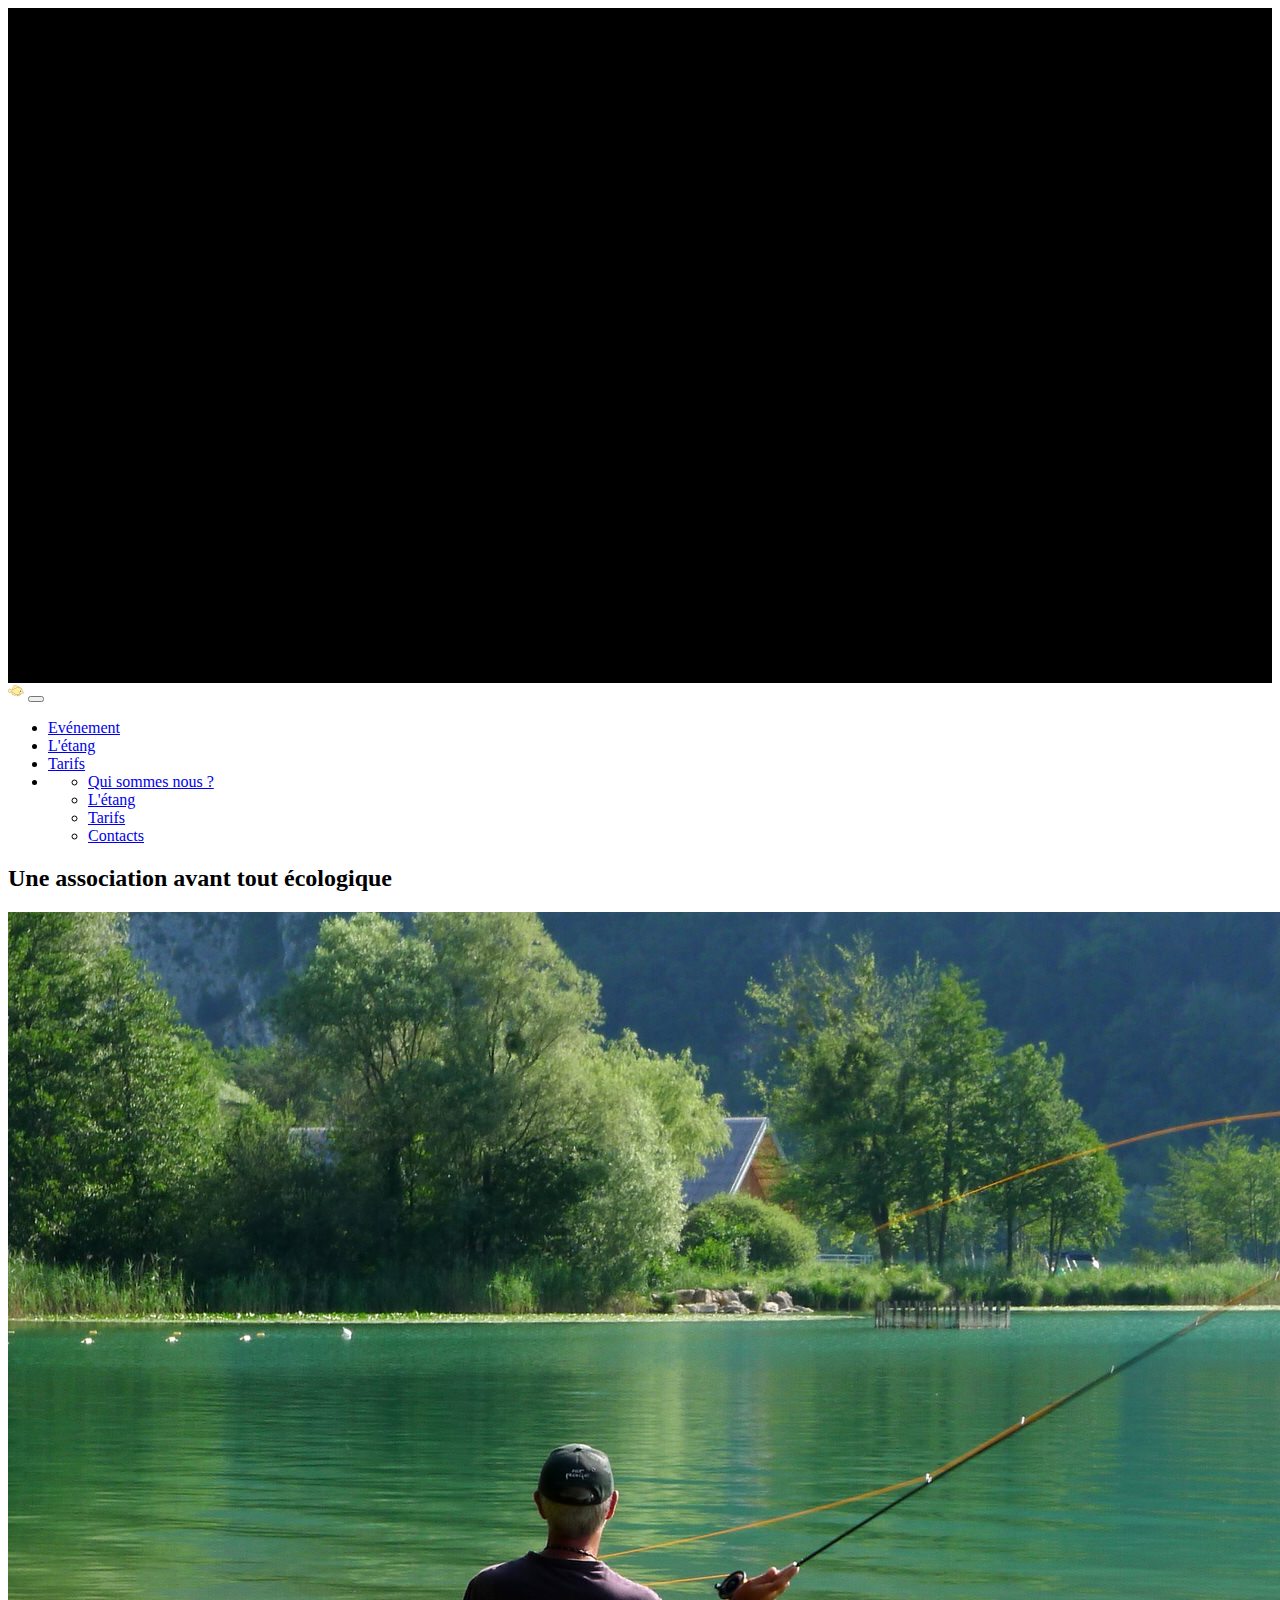
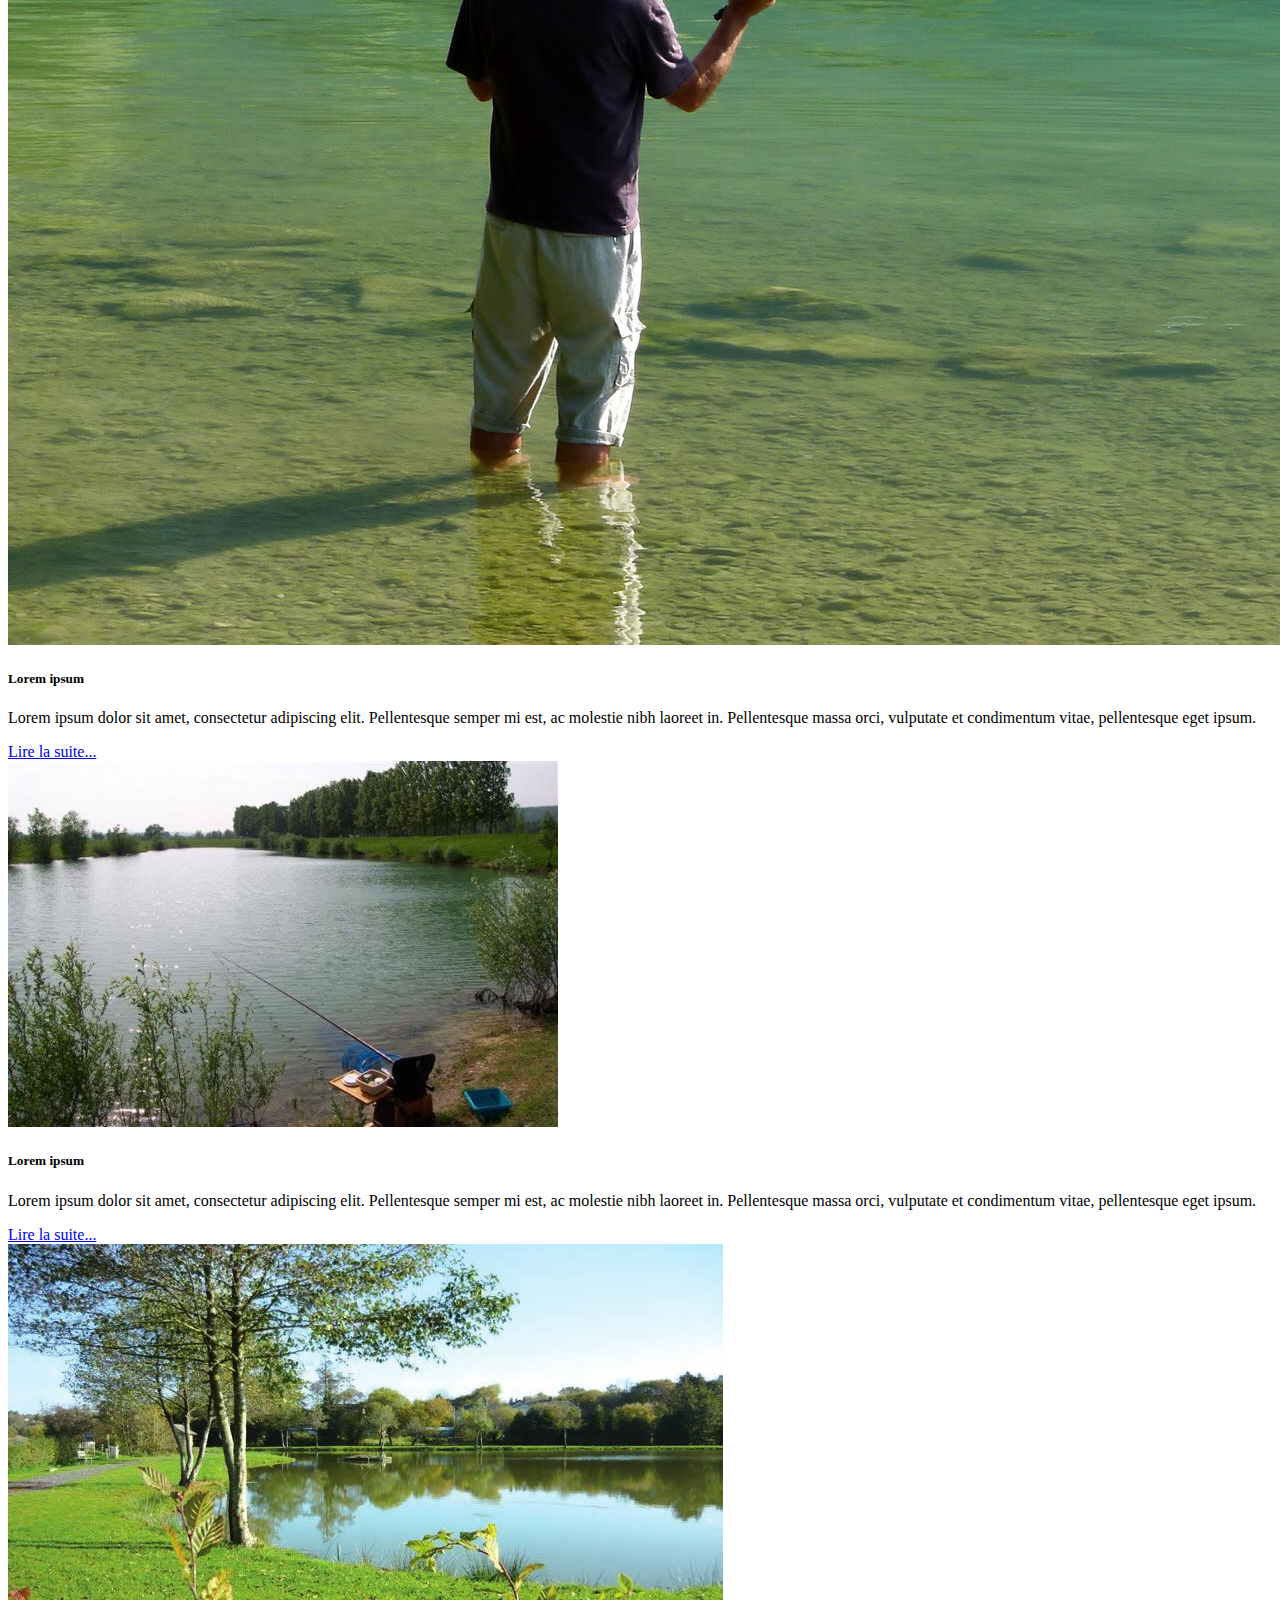
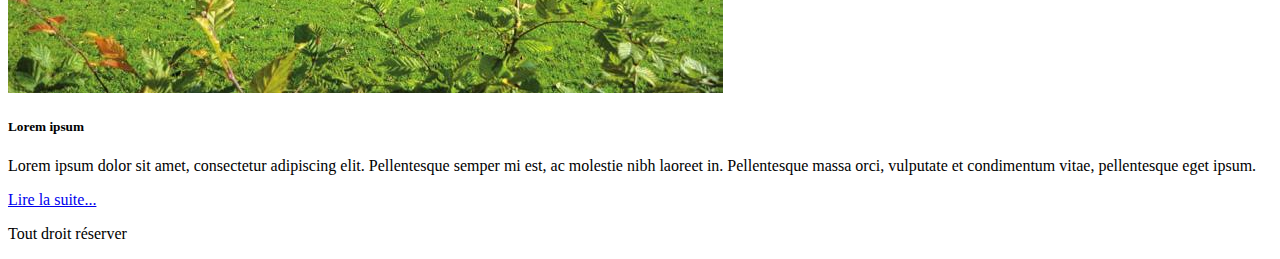
==== index.html @ 26dea0a4 "first commit" ====
<!DOCTYPE html>
<html lang="fr">
<head>
  <meta charset="UTF-8">
  <meta http-equiv="X-UA-Compatible" content="IE=edge">
  <meta name="viewport" content="width=device-width, initial-scale=1.0">
  <link rel="stylesheet" href="style.css">
 <link href="https://cdn.jsdelivr.net/npm/bootstrap@5.1.0/dist/css/bootstrap.min.css" rel="stylesheet" integrity="sha384-KyZXEAg3QhqLMpG8r+8fhAXLRk2vvoC2f3B09zVXn8CA5QIVfZOJ3BCsw2P0p/We" crossorigin="anonymous">
  <title>Mordu de pêche</title>
</head>
<body>
  <header>
    <div class="overlay"></div>

   <!-- create the background video on the header -->
     <video playsinline="playsinline" autoplay="autoplay" muted="muted" loop="loop">
       <source src="img/Le lac d'Annecy l'un des plus beaux lacs de France regardez.mp4" type="video/mp4">
   </video>
 
   <div class="container h-100">
     <div class="d-flex h-100 text-center align-items-center">
       <div class="w-100 text-white">
         <h1 class="display-3">Mordu de pêche</h1>
         <p class="lead mb-0">Association de pêcheur</p>
       </div>
     </div>
   </div>
  </header>
 
<nav class="navbar navbar-expand-md navbar-dark bg-dark">
  <div class="container-fluid">
    <a class="navbar-brand" href="#"><img src="img/icons8-poisson-16.png" alt=""></a>
    <button class="navbar-toggler" type="button" data-bs-toggle="collapse" data-bs-target="#navbarNavDropdown" aria-controls="navbarNavDropdown" aria-expanded="false" aria-label="Toggle navigation">
      <span class="navbar-toggler-icon"></span>
    </button>
    <div class="collapse navbar-collapse" id="navbarNavDropdown">
      <ul class="navbar-nav">
        <li class="nav-item">
          <a class="nav-link active" aria-current="page" href="Les_evenements.html"> Evénement </a>
        </li>
        <li class="nav-item">
          <a class="nav-link active" href="#">L'étang</a>
        </li>
        <li class="nav-item">
          <a class="nav-link active" href="#">Tarifs</a>
        </li>
        <li class="nav-item dropdown">
          <ul class="dropdown-menu" aria-labelledby="navbarDropdownMenuLink">
            <li><a class="dropdown-item" href="#">Qui sommes nous ?</a></li>
            <li><a class="dropdown-item" href="#">L'étang</a></li>
            <li><a class="dropdown-item" href="#">Tarifs</a></li>
            <li><a class="dropdown-item" href="#">Contacts</a></li>
          </ul>
        </li>
      </ul>
    </div>
  </div>
</nav>

  <main>
    <section>
      <h2>Une association avant tout écologique</h2>
      <div class="row row-cols-1 row-cols-sm-2">
          <article class="col p-2">
              <div class="card">
                  <img src="img/peche4.jpg" class="card-img-top rounded-md" alt="">
                  <div class="card-body">
                      <h5 class="card-title">Lorem ipsum</h5>
                      <p class="card-text">
                          Lorem ipsum dolor sit amet, consectetur adipiscing elit.
                          Pellentesque semper mi est, ac molestie nibh laoreet in.
                          Pellentesque massa orci, vulputate et condimentum vitae, pellentesque eget ipsum.
                      </p>
                      <a href="#" class="btn btn-secondary">Lire la suite...</a>
                  </div>
              </div>
          </article>
          <article class="col p-2">
              <div class="card">
                  <img src="img/peche etang.jpg" class="card-img-top rounded-md" alt="">
                  <div class="card-body">
                      <h5 class="card-title">Lorem ipsum</h5>
                      <p class="card-text">
                          Lorem ipsum dolor sit amet, consectetur adipiscing elit.
                          Pellentesque semper mi est, ac molestie nibh laoreet in.
                          Pellentesque massa orci, vulputate et condimentum vitae, pellentesque eget ipsum.
                      </p>
                      <a href="#" class="btn btn-secondary">Lire la suite...</a>
                  </div>
              </div>
          </article>
          <article class="col p-2">
              <div class="card">
                  <img src="img/peche3.jpg" class="card-img-top rounded-md" alt="">
                  <div class="card-body">
                      <h5 class="card-title">Lorem ipsum</h5>
                      <p class="card-text">
                          Lorem ipsum dolor sit amet, consectetur adipiscing elit.
                          Pellentesque semper mi est, ac molestie nibh laoreet in.
                          Pellentesque massa orci, vulputate et condimentum vitae, pellentesque eget ipsum.
                      </p>
                      <a href="#" class="btn btn-secondary">Lire la suite...</a>
                  </div>
              </div>
          </article>
      </div>
  </section>
  </main>
  <footer>
 

    <p>Tout droit réserver</p>
  </footer>
      
  
</body>
<script src="https://ajax.googleapis.com/ajax/libs/jquery/3.1.1/jquery.min.js"></script>
<script src="js/scripts.js"></script>
<!-- JavaScript Bundle with Popper -->
<script src="https://cdn.jsdelivr.net/npm/bootstrap@5.1.0/dist/js/bootstrap.bundle.min.js" integrity="sha384-U1DAWAznBHeqEIlVSCgzq+c9gqGAJn5c/t99JyeKa9xxaYpSvHU5awsuZVVFIhvj" crossorigin="anonymous"></script>

</html>
---- style.css ----
body{
  font-family : 'Roboto', sans-serif ;
}

h1, p, h2, a, h5{
  font-family : 'MonteCarlo', cursif ;
}


header {
  position: relative;
  background-color: black;
  height: 75vh;
  min-height: 25rem;
  width: 100%;
  overflow: hidden;
}

header video {
  position: absolute;
  top: 50%;
  left: 50%;
  min-width: 100%;
  min-height: 100%;
  width: auto;
  height: auto;
  z-index: 0;
  -ms-transform: translateX(-50%) translateY(-50%);
  -moz-transform: translateX(-50%) translateY(-50%);
  -webkit-transform: translateX(-50%) translateY(-50%);
  transform: translateX(-50%) translateY(-50%);
}

header .container {
  position: relative;
  z-index: 2;
}

header .overlay {
  position: absolute;
  top: 0;
  left: 0;
  height: 100%;
  width: 100%;
  background-color: black;
  opacity: 0.5;
  z-index: 1;
}
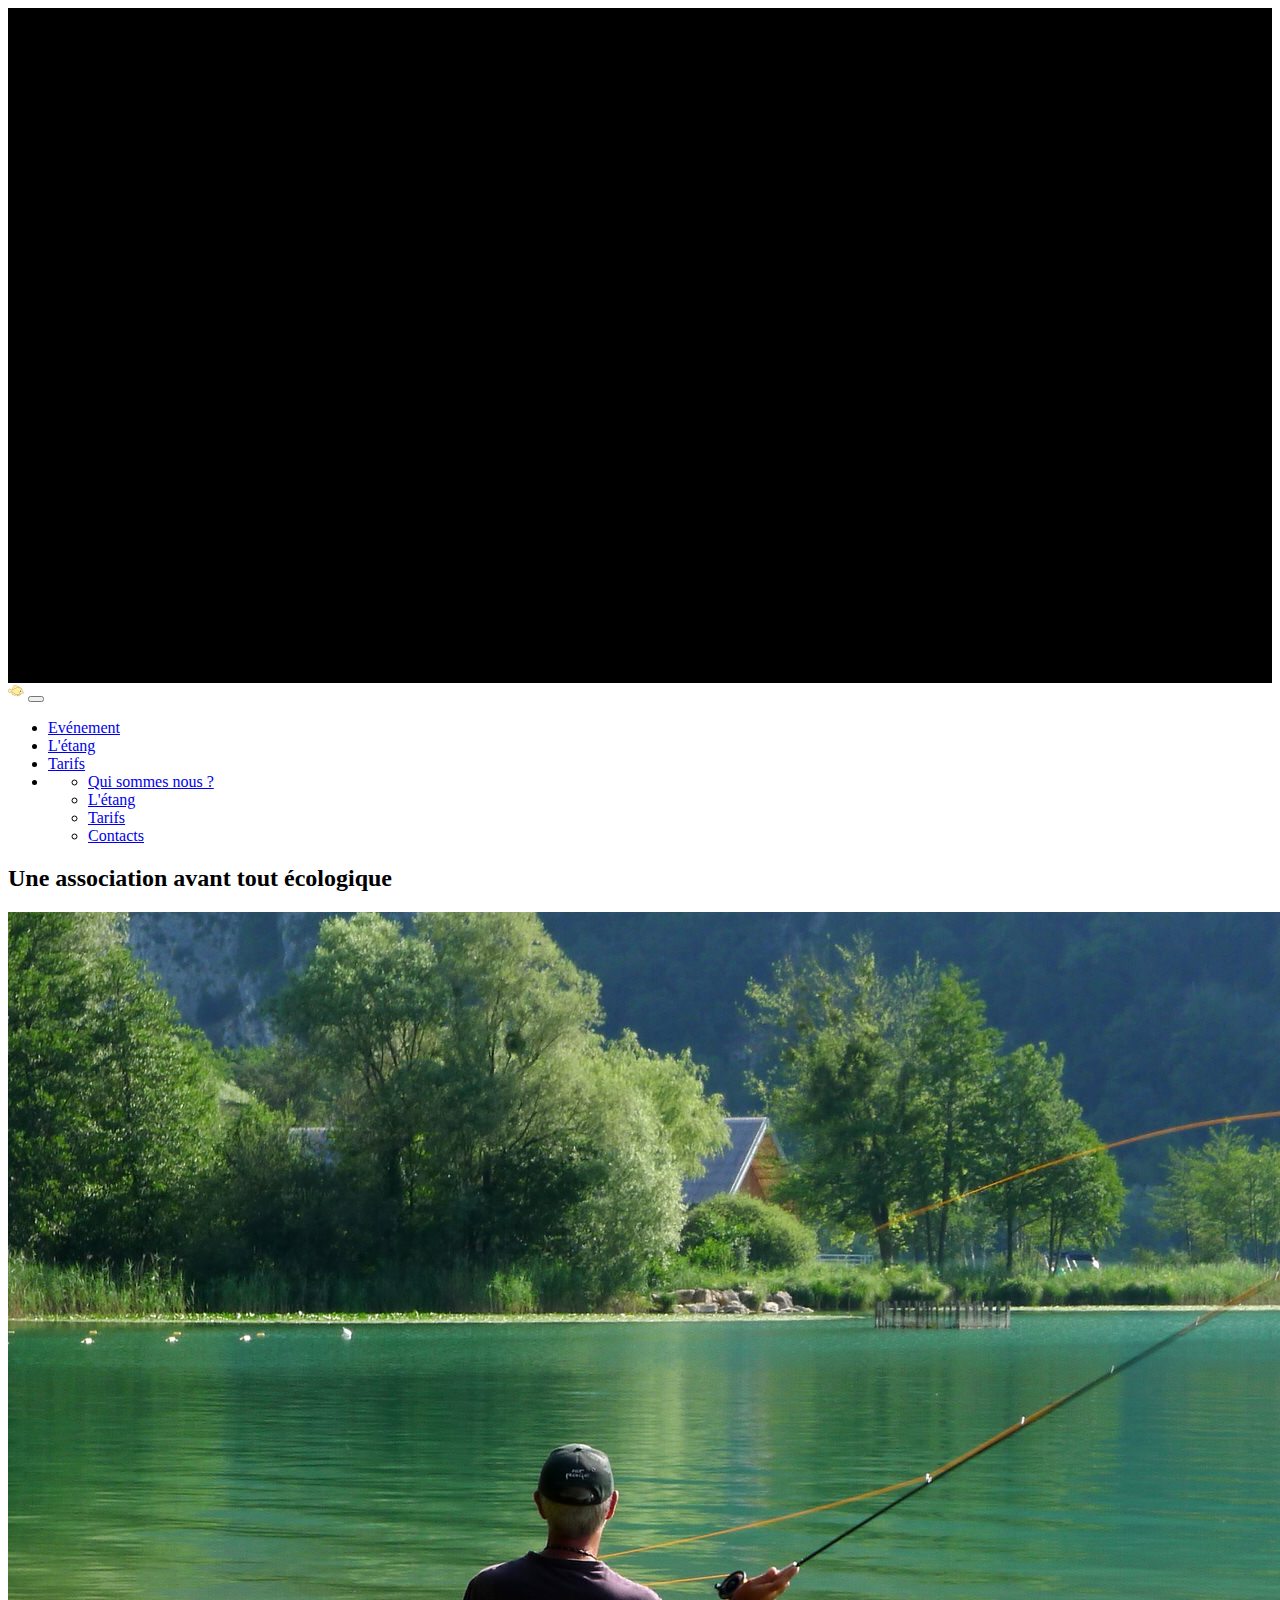
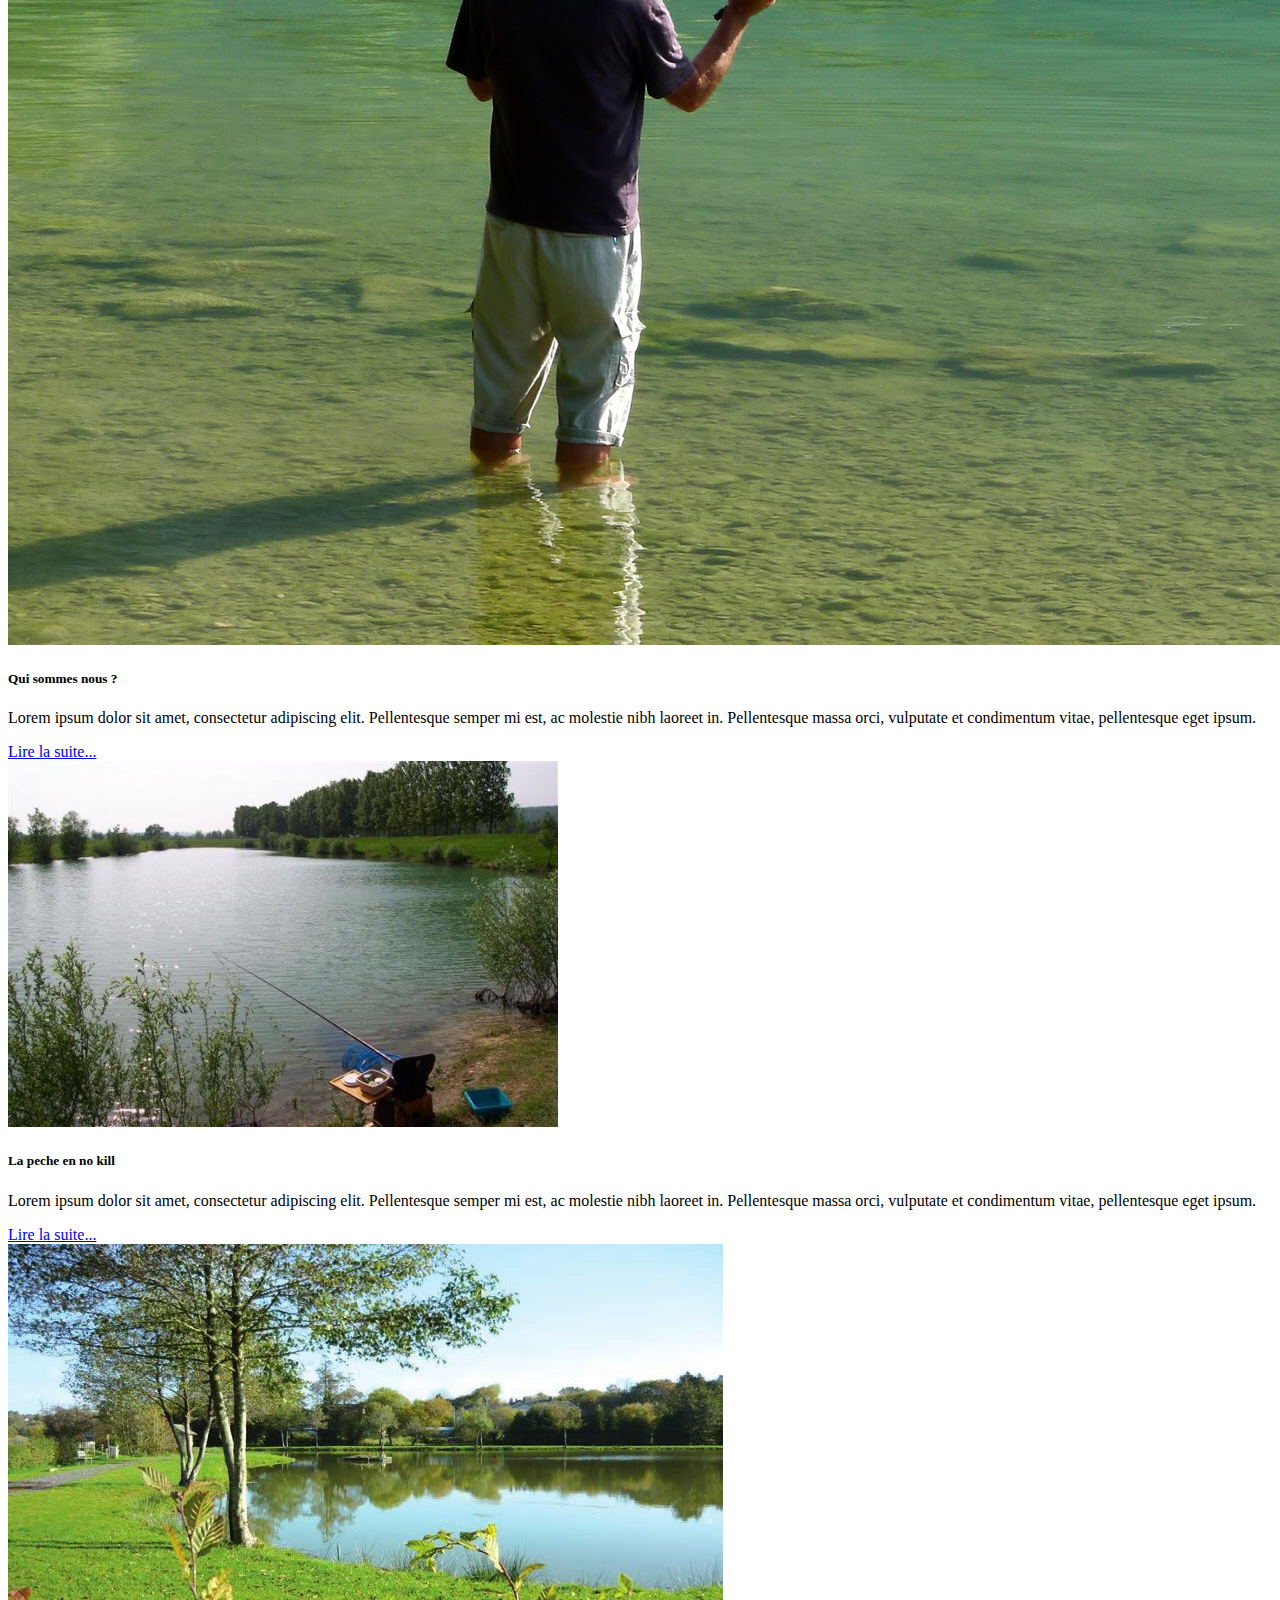
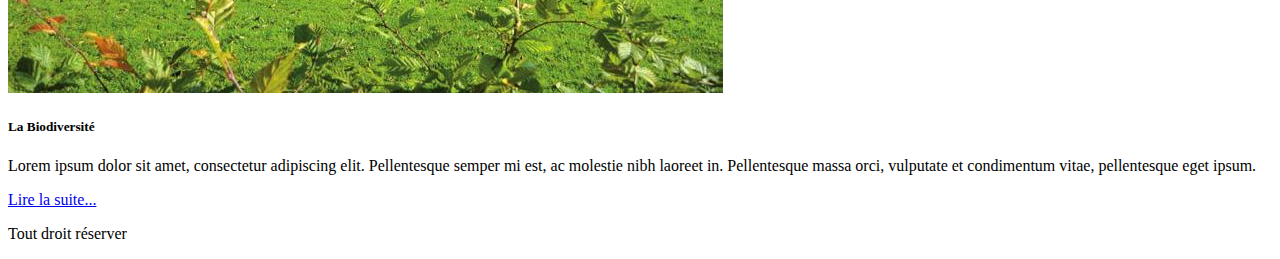
==== commit 87d0c0a3: "change html" ====
--- a/index.html
+++ b/index.html
@@ -65,7 +65,7 @@
               <div class="card">
                   <img src="img/peche4.jpg" class="card-img-top rounded-md" alt="">
                   <div class="card-body">
-                      <h5 class="card-title">Lorem ipsum</h5>
+                      <h5 class="card-title">Qui sommes nous ?</h5>
                       <p class="card-text">
                           Lorem ipsum dolor sit amet, consectetur adipiscing elit.
                           Pellentesque semper mi est, ac molestie nibh laoreet in.
@@ -79,8 +79,8 @@
               <div class="card">
                   <img src="img/peche etang.jpg" class="card-img-top rounded-md" alt="">
                   <div class="card-body">
-                      <h5 class="card-title">Lorem ipsum</h5>
-                      <p class="card-text">
+                    <h5 class="card-title">La peche en no kill</h5>
+                    <p class="card-text">
                           Lorem ipsum dolor sit amet, consectetur adipiscing elit.
                           Pellentesque semper mi est, ac molestie nibh laoreet in.
                           Pellentesque massa orci, vulputate et condimentum vitae, pellentesque eget ipsum.
@@ -93,7 +93,7 @@
               <div class="card">
                   <img src="img/peche3.jpg" class="card-img-top rounded-md" alt="">
                   <div class="card-body">
-                      <h5 class="card-title">Lorem ipsum</h5>
+                      <h5 class="card-title">La Biodiversité</h5>
                       <p class="card-text">
                           Lorem ipsum dolor sit amet, consectetur adipiscing elit.
                           Pellentesque semper mi est, ac molestie nibh laoreet in.
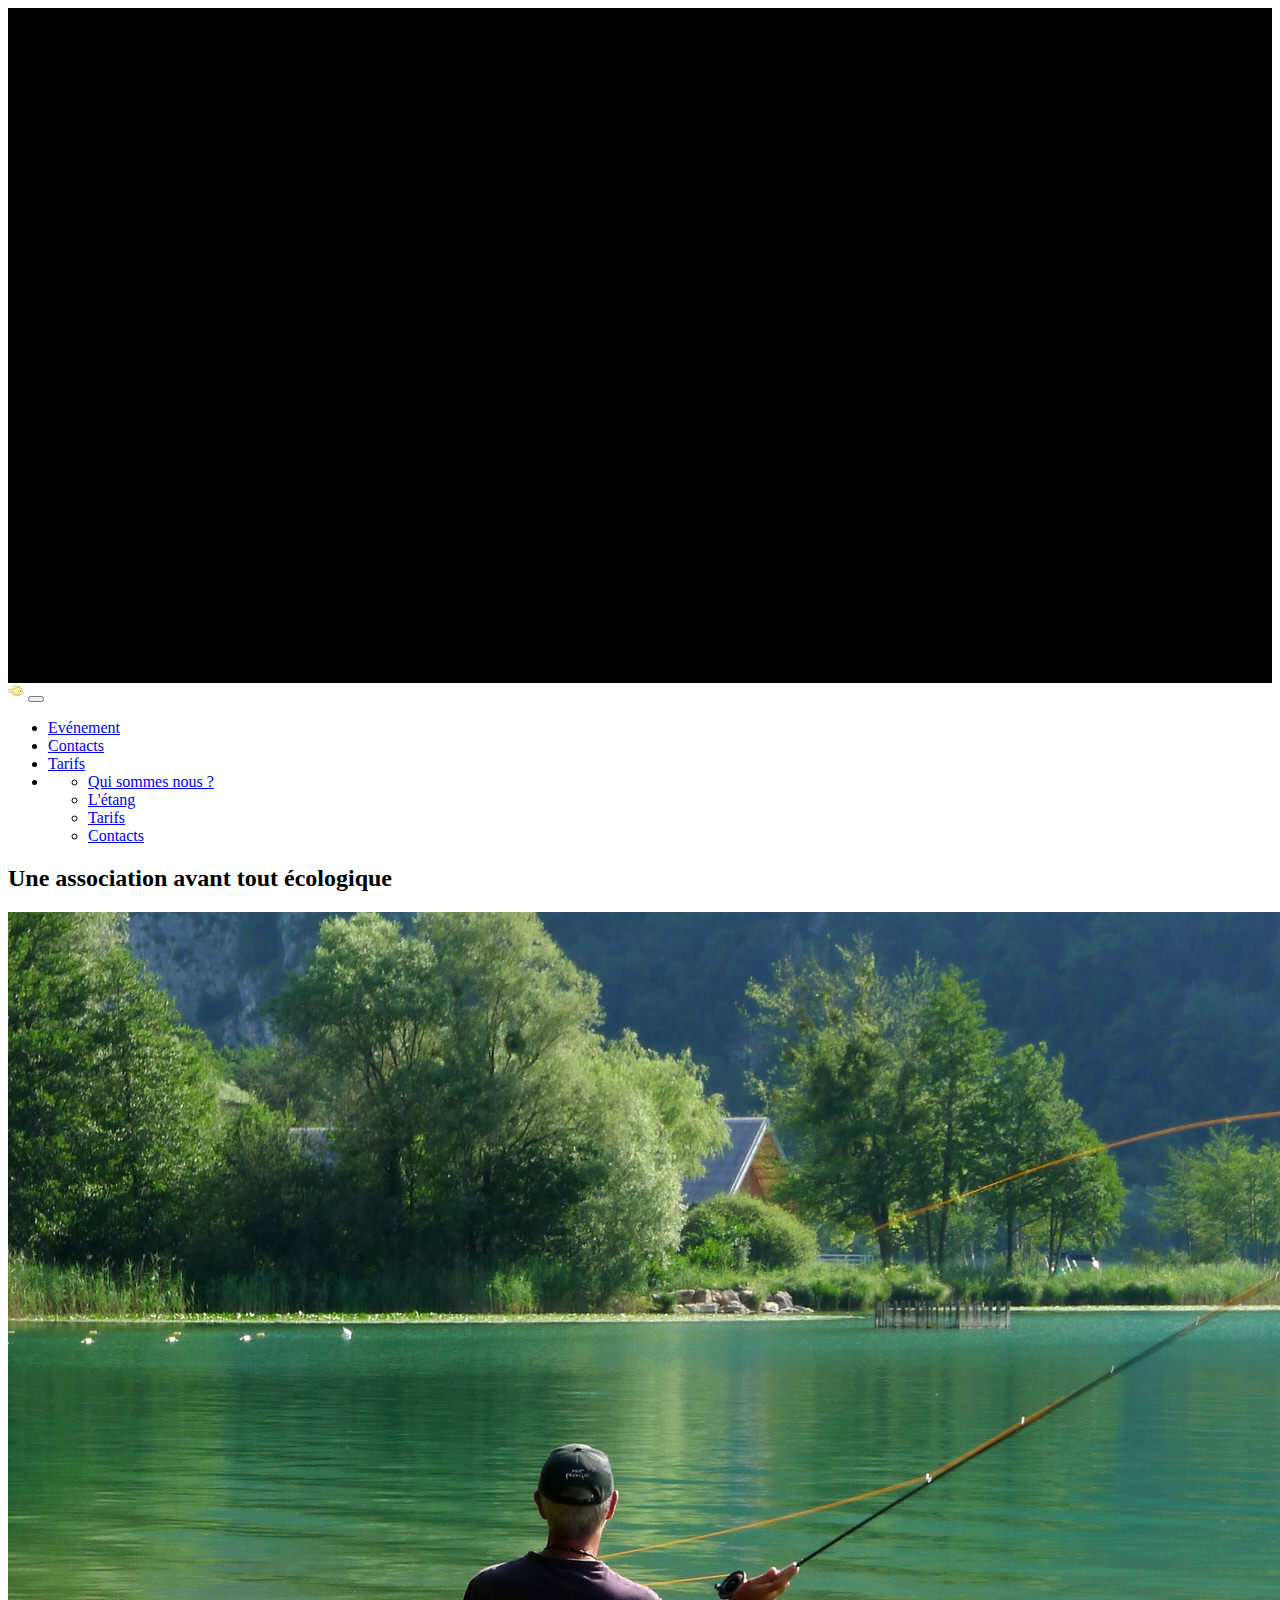
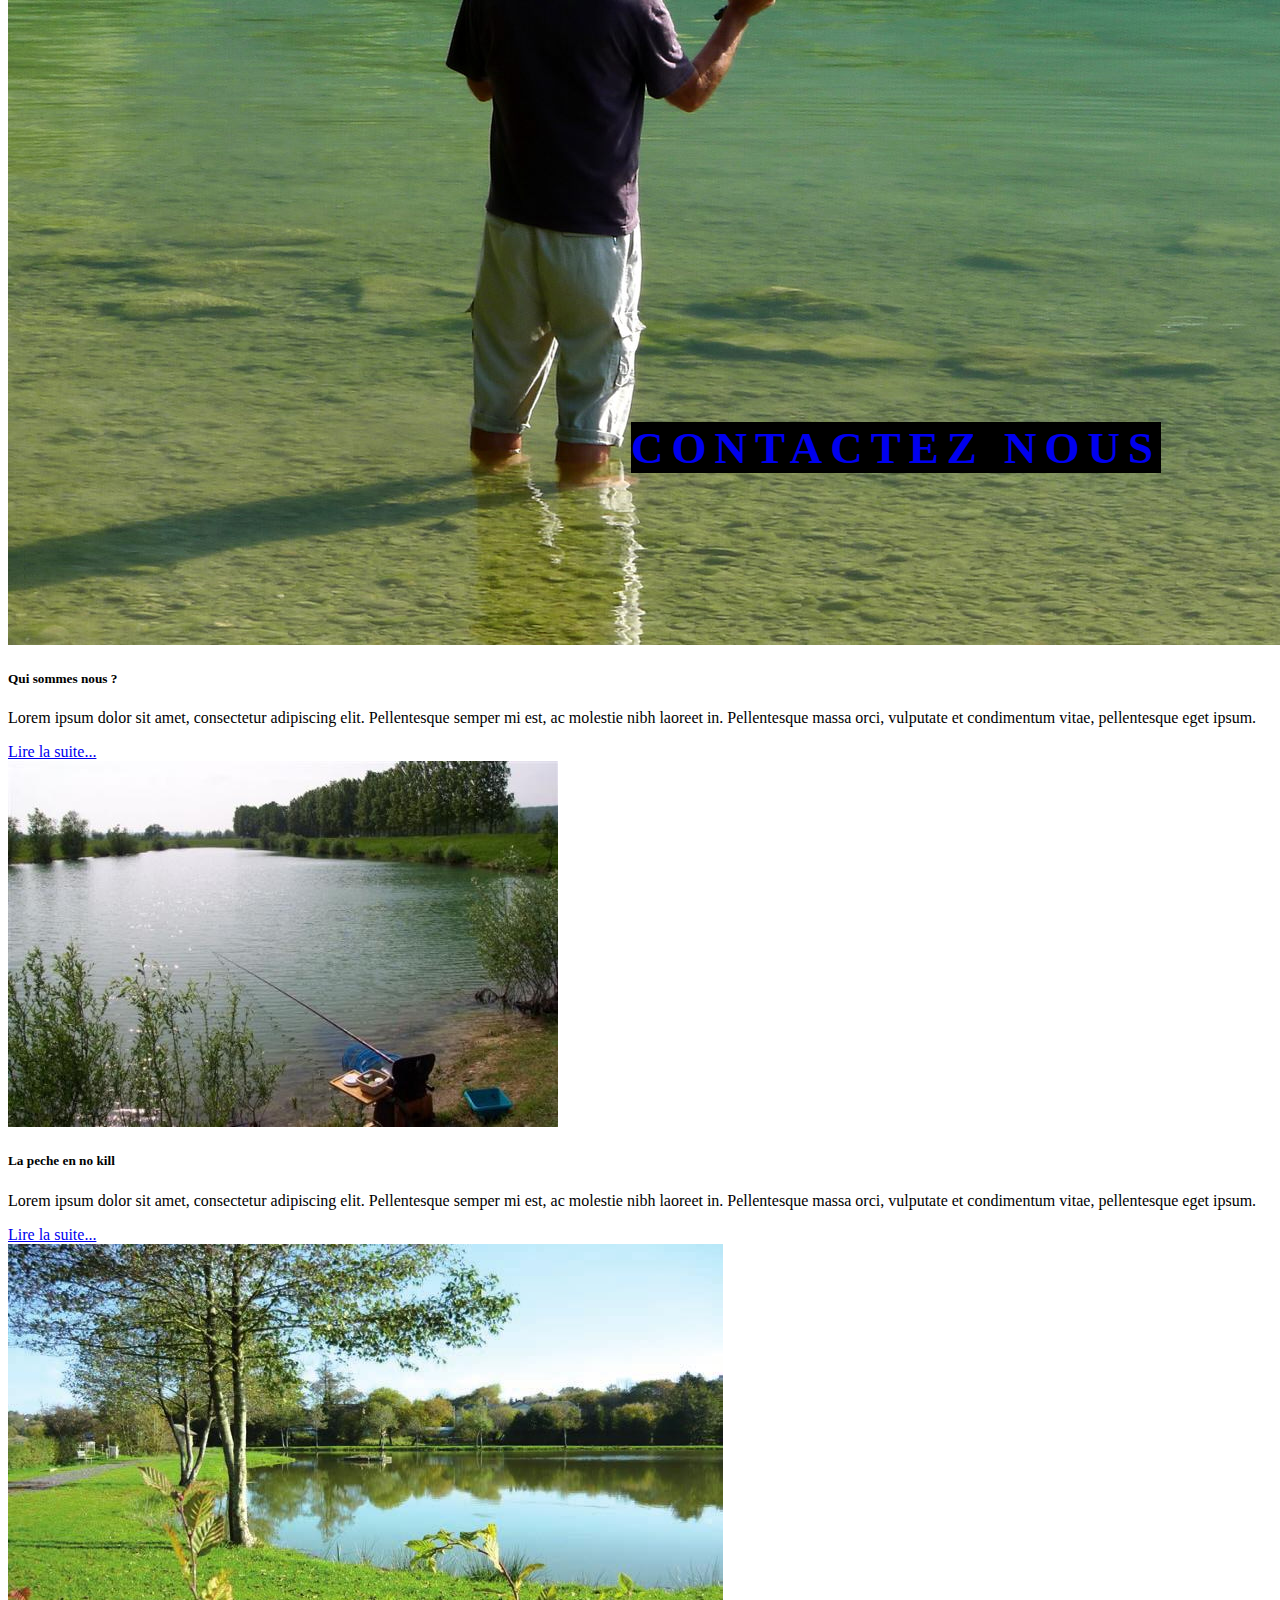
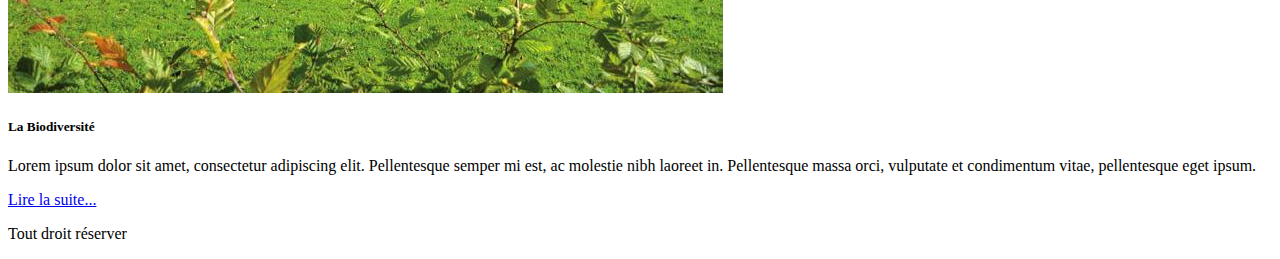
==== commit a5552eb8: "add modified files+ new files" ====
--- a/index.html
+++ b/index.html
@@ -39,7 +39,7 @@
           <a class="nav-link active" aria-current="page" href="Les_evenements.html"> Evénement </a>
         </li>
         <li class="nav-item">
-          <a class="nav-link active" href="#">L'étang</a>
+          <a class="nav-link active" href="Contact.html">Contacts</a>
         </li>
         <li class="nav-item">
           <a class="nav-link active" href="#">Tarifs</a>
@@ -104,11 +104,13 @@
               </div>
           </article>
       </div>
+        <div class="container4">
+          <span class="text1"><a href="Contact.html">Contactez Nous</a> </span>
+        </div>
+    
   </section>
   </main>
   <footer>
- 
-
     <p>Tout droit réserver</p>
   </footer>
       
--- a/style.css
+++ b/style.css
@@ -46,5 +46,89 @@
   opacity: 0.5;
   z-index: 1;
 }
+.container4{
+  text-align: center;
+  position: absolute;
+  bottom: -1200px;
+  left: 70%;
+  transform: translate(-50%,-50%);
+  width: 100%;
+}
+.container4 span{
+  text-transform: uppercase;
+  display: inline;
+}
+.text1 {
+  color: white;
+  font-size: 45px;
+  font-weight: 700;
+  letter-spacing: 8px;
+  margin-bottom: 20px;
+  background: black;
+  background-size: 100px;
+  position: relative;
+  animation: text 3s  infinite;
+  
+}
+
+.text1 >a{
+  text-decoration: none;
+}
+
+@keyframes text {
+  0%{
+    color: black;
+    margin-bottom: -40px;
+  }
+  30%{
+    letter-spacing: 20px;
+    margin-bottom: -40px;
+  }
+  85%{
+    letter-spacing: 8px;
+    margin-bottom: -40px;
+  }
+}
 
 
+@media screen and (max-width: 880px ) {
+  .container4 span{
+    Bottom: 300px;
+     right:20%; 
+    
+    display:inline-block ;
+  }
+  .text1{
+    font-size: 20px;
+  
+
+  }
+  .text2{
+    font-size: 20px;
+    
+   
+  }
+  
+}
+
+@media screen and (max-width: 575px ) {
+  .container4 span{
+    Bottom: -500px;
+     right:20%;
+     width:30% 
+    
+    display:inline-block ;
+  }
+  .text1{
+    font-size: 20px;
+  
+
+  }
+  .text2{
+    font-size: 20px;
+    
+   
+  }
+}
+
+
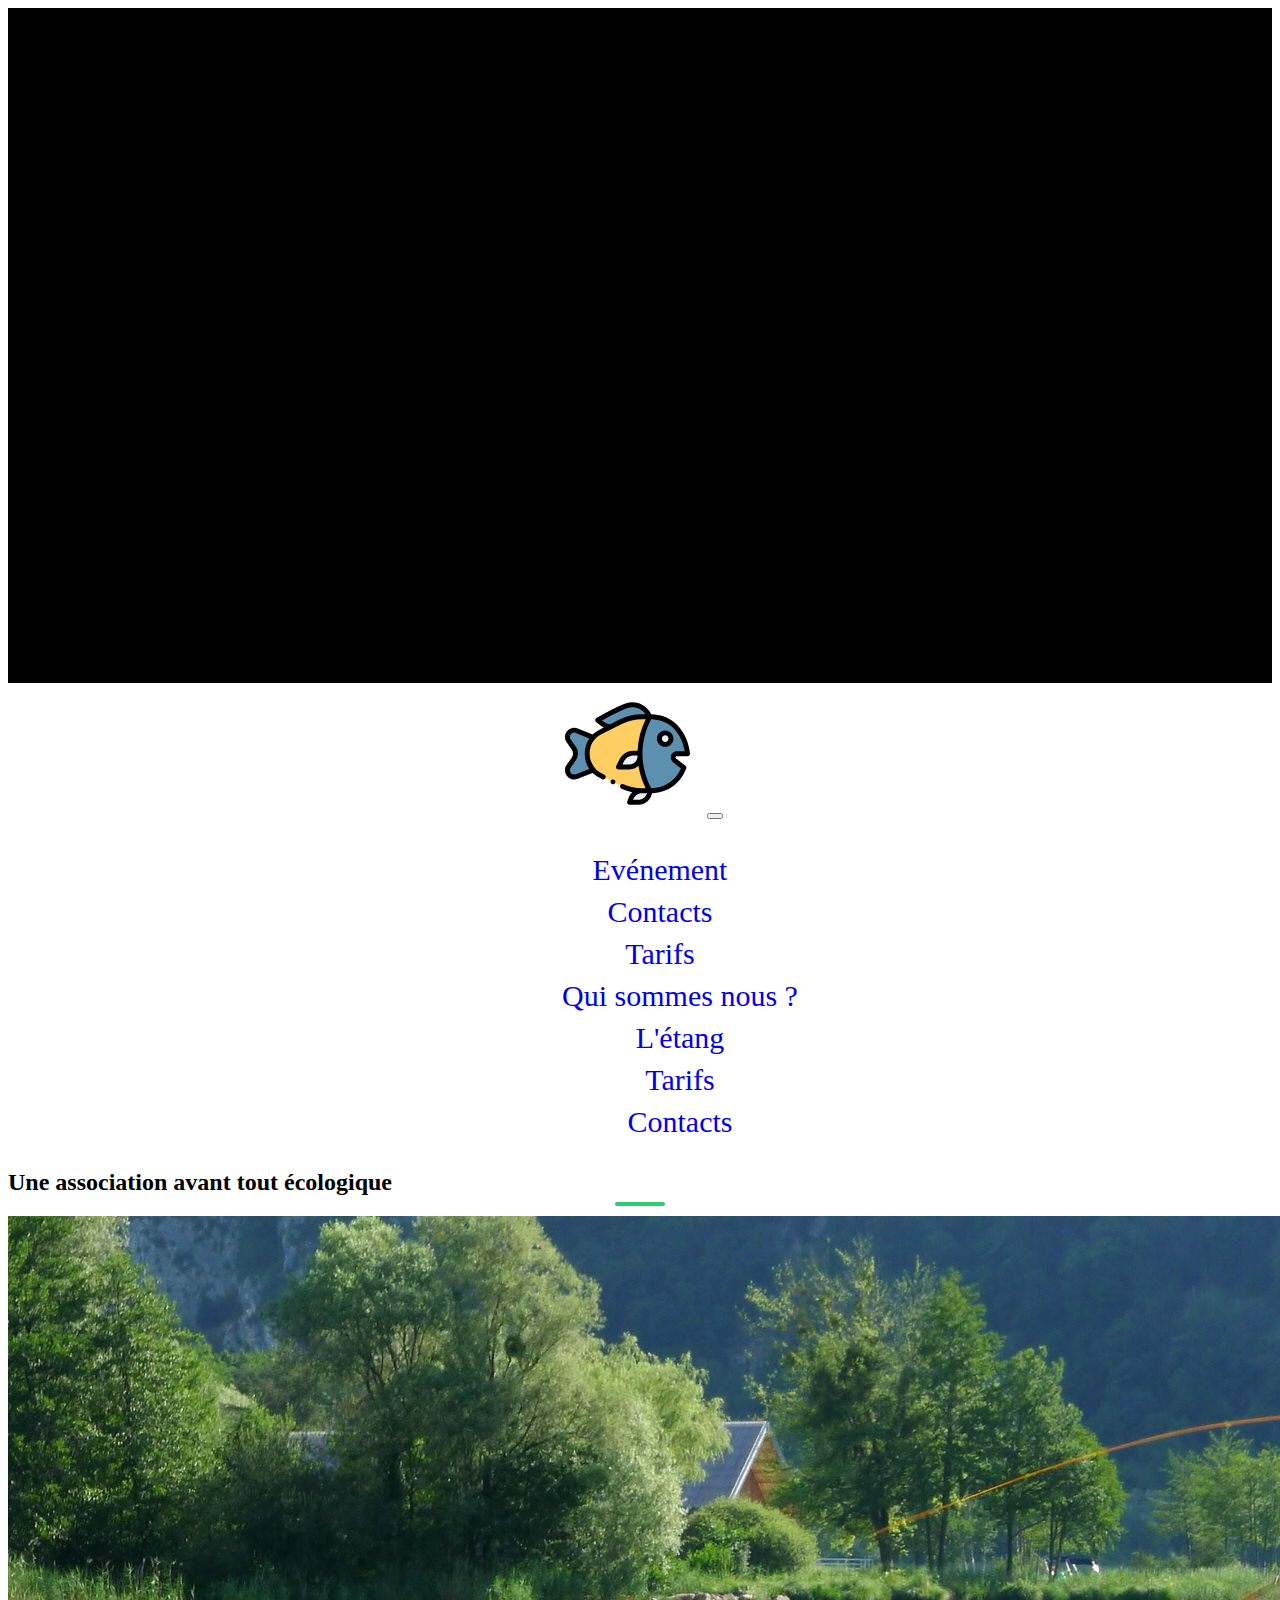
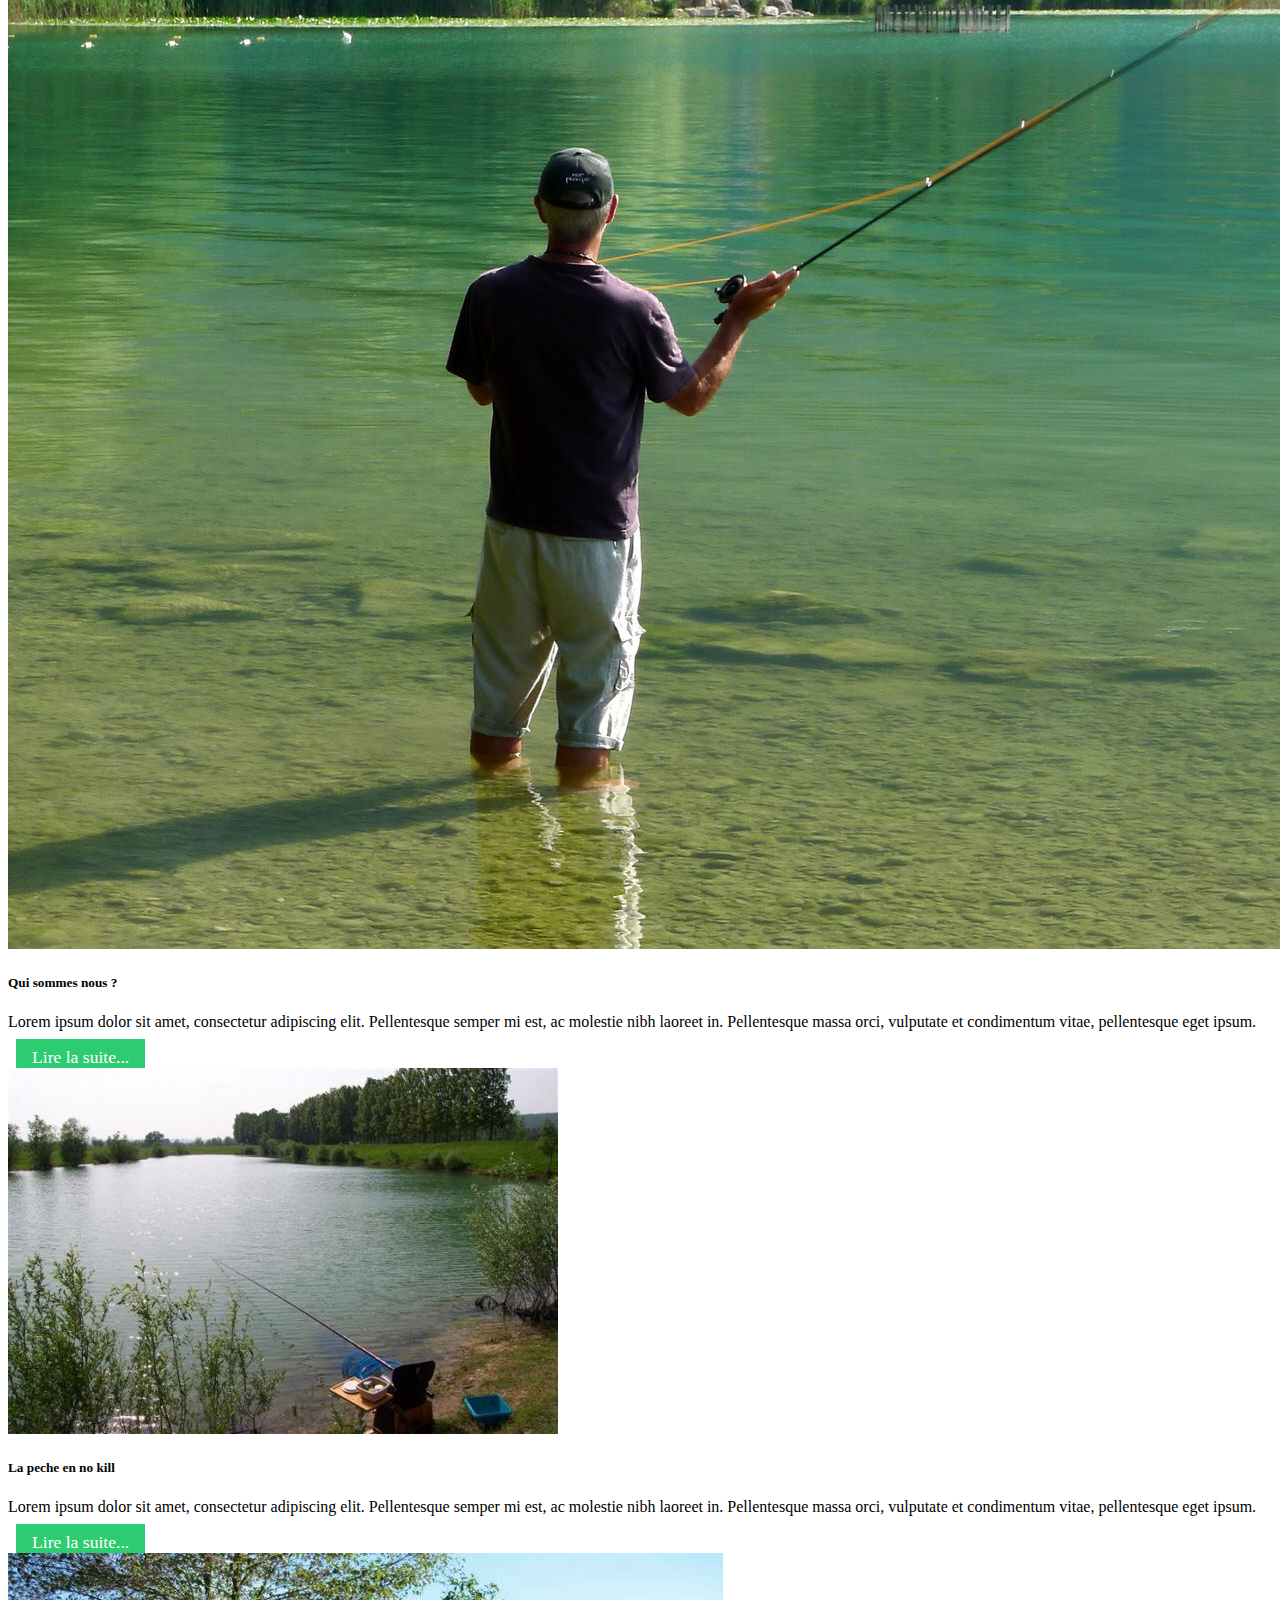
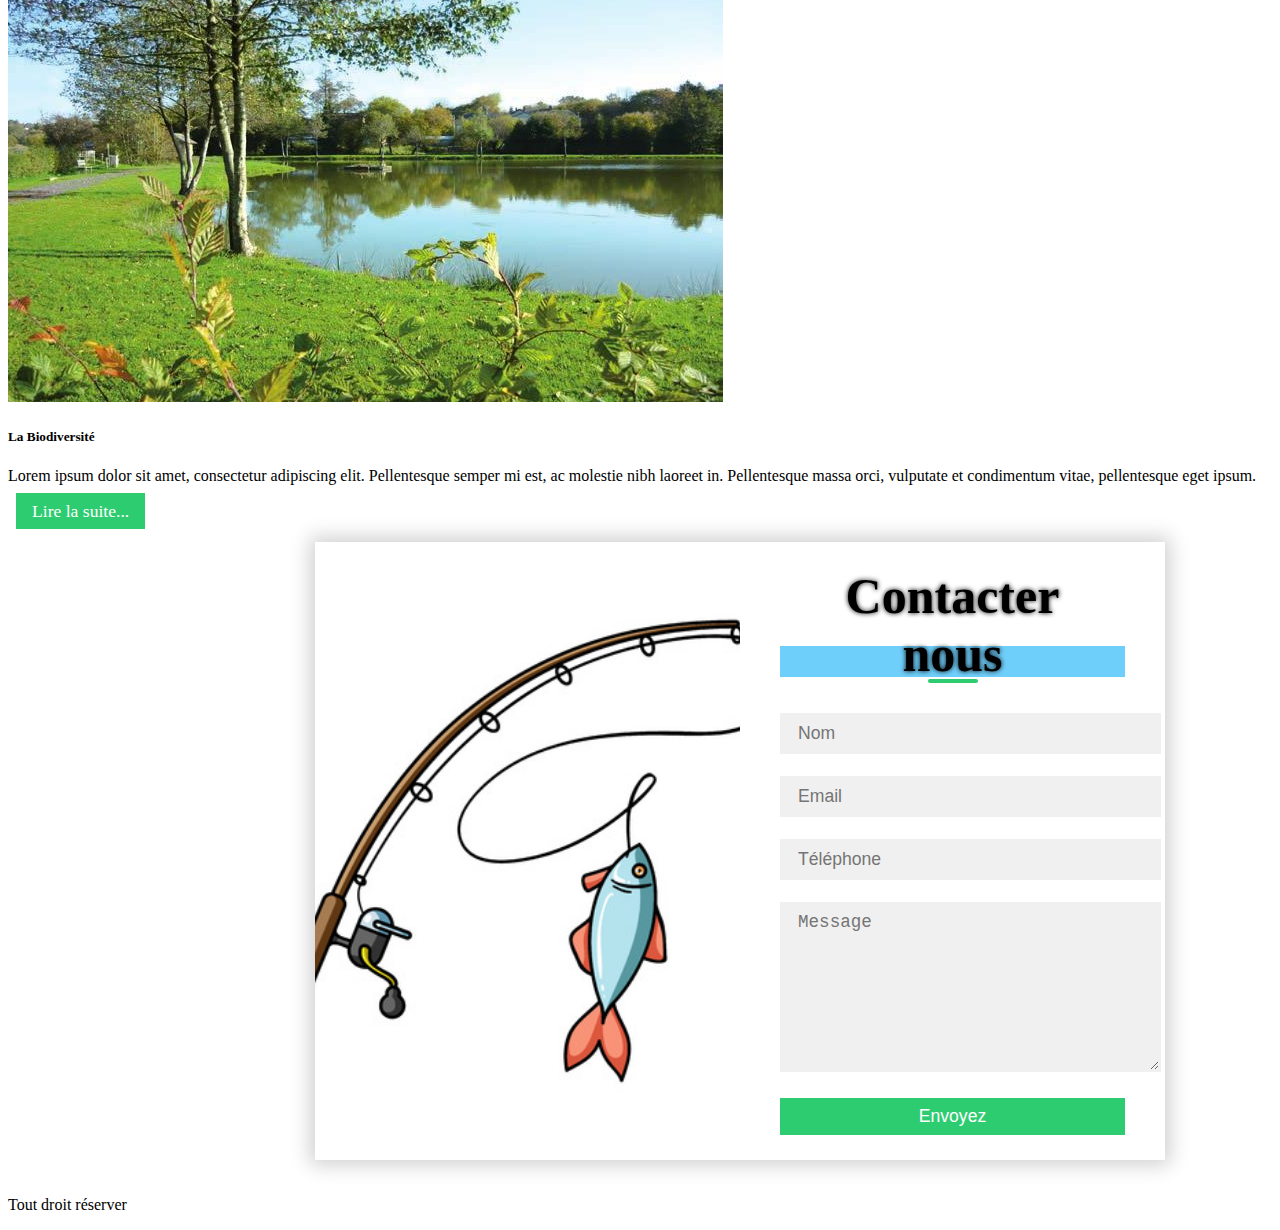
==== commit df47cf09: "deleted contact+ modified index.html" ====
--- a/index.html
+++ b/index.html
@@ -29,7 +29,7 @@
  
 <nav class="navbar navbar-expand-md navbar-dark bg-dark">
   <div class="container-fluid">
-    <a class="navbar-brand" href="#"><img src="img/icons8-poisson-16.png" alt=""></a>
+    <a class="navbar-brand" href="#"><img class="img-fluid" src="img/poisson.svg" style="max-width: 10%;" alt="Fishicon"></a>
     <button class="navbar-toggler" type="button" data-bs-toggle="collapse" data-bs-target="#navbarNavDropdown" aria-controls="navbarNavDropdown" aria-expanded="false" aria-label="Toggle navigation">
       <span class="navbar-toggler-icon"></span>
     </button>
@@ -39,7 +39,7 @@
           <a class="nav-link active" aria-current="page" href="Les_evenements.html"> Evénement </a>
         </li>
         <li class="nav-item">
-          <a class="nav-link active" href="Contact.html">Contacts</a>
+          <a class="nav-link active" href="#">Contacts</a>
         </li>
         <li class="nav-item">
           <a class="nav-link active" href="#">Tarifs</a>
@@ -103,11 +103,19 @@
                   </div>
               </div>
           </article>
-      </div>
-        <div class="container4">
-          <span class="text1"><a href="Contact.html">Contactez Nous</a> </span>
-        </div>
-    
+          <div class="container">
+            <div class="contact-box">
+              <div class="left"></div>
+              <div class="right">
+                <h2 class="title title-1 ">Contacter nous</h2>
+                <input type="text" class="field" placeholder="Nom">
+                <input type="email" class="field" placeholder="Email">
+                <input type="number" class="field" placeholder="Téléphone">
+                <textarea placeholder="Message" class="field"></textarea>
+                <button class="btn">Envoyez</button>
+              </div>
+            </div>
+          </div>
   </section>
   </main>
   <footer>
--- a/style.css
+++ b/style.css
@@ -46,89 +46,159 @@
   opacity: 0.5;
   z-index: 1;
 }
-.container4{
+
+.img-fluid {
+  max-width: 10%;
+  height: auto;
+}
+
+
+
+/* 
+************Contact************* */
+
+h1, nav{
   text-align: center;
-  position: absolute;
-  bottom: -1200px;
-  left: 70%;
-  transform: translate(-50%,-50%);
-  width: 100%;
-}
-.container4 span{
-  text-transform: uppercase;
-  display: inline;
-}
-.text1 {
-  color: white;
-  font-size: 45px;
-  font-weight: 700;
-  letter-spacing: 8px;
-  margin-bottom: 20px;
-  background: black;
-  background-size: 100px;
-  position: relative;
-  animation: text 3s  infinite;
+ font-size: 30px;
+}
+
+nav, li, a{
+  margin: 8px;
+  font-style: italic, black;
+  list-style: none;
+  text-decoration: none;
   
 }
 
-.text1 >a{
-  text-decoration: none;
-}
-
-@keyframes text {
-  0%{
-    color: black;
-    margin-bottom: -40px;
-  }
-  30%{
-    letter-spacing: 20px;
-    margin-bottom: -40px;
-  }
-  85%{
-    letter-spacing: 8px;
-    margin-bottom: -40px;
-  }
-}
-
-
-@media screen and (max-width: 880px ) {
-  .container4 span{
-    Bottom: 300px;
-     right:20%; 
-    
-    display:inline-block ;
-  }
-  .text1{
-    font-size: 20px;
-  
-
-  }
-  .text2{
-    font-size: 20px;
-    
-   
-  }
-  
-}
-
-@media screen and (max-width: 575px ) {
-  .container4 span{
-    Bottom: -500px;
-     right:20%;
-     width:30% 
-    
-    display:inline-block ;
-  }
-  .text1{
-    font-size: 20px;
-  
-
-  }
-  .text2{
-    font-size: 20px;
-    
-   
-  }
-}
-
-
+
+.container{
+	position: relative;
+	width: 100%;
+	height: 100%;
+	display: flex;
+	justify-content: center;
+	align-items: center;
+	padding: 20px 100px;
+}
+
+.container:after{
+	content: '';
+	position: absolute;
+	width: 100%;
+	height: 100%;
+	left: 0;
+	top: 0;
+	background: url("img/bg.jpg") no-repeat center;
+	background-size: cover;
+	filter: blur(50px);
+	z-index: -1;
+}
+
+.title {
+  font-family: "Lobster", cursive;
+  padding: 0 15px;
+  text-shadow: 0 0 5px rgba(0, 0, 0, 1);
+  display: inline-block;
+  margin: 0 auto;
+}
+
+.title-1 {
+  background-image: linear-gradient(
+      to bottom,
+      transparent 0%,
+      transparent 68%,
+      #6fcffb 68%,
+      #6fcffb 95%,
+      transparent 95%
+  );
+  font-size: 50px;
+  margin-bottom: 30px;
+}
+.contact-box{
+	max-width: 850px;
+	display: grid;
+	grid-template-columns: repeat(2, 1fr);
+	justify-content: center;
+	align-items: center;
+	text-align: center;
+	background-color: #fff;
+	box-shadow: 0px 0px 19px 5px rgba(0,0,0,0.19);
+}
+
+.left{
+	background: url("img/pechedessin.jpg") no-repeat center;
+	background-size: cover;
+	height: 100%;
+}
+
+.right{
+	padding: 25px 40px;
+}
+
+h2{
+	position: relative;
+	padding: 0 0 10px;
+	margin-bottom: 10px;
+}
+
+h2:after{
+	content: '';
+    position: absolute;
+    left: 50%;
+    bottom: 0;
+    transform: translateX(-50%);
+    height: 4px;
+    width: 50px;
+    border-radius: 2px;
+    background-color: #2ecc71;
+}
+
+.field{
+	width: 100%;
+	border: 2px solid rgba(0, 0, 0, 0);
+	outline: none;
+	background-color: rgba(230, 230, 230, 0.6);
+	padding: 0.5rem 1rem;
+	font-size: 1.1rem;
+	margin-bottom: 22px;
+	transition: .3s;
+}
+
+.field:hover{
+	background-color: rgba(0, 0, 0, 0.1);
+}
+
+textarea{
+	min-height: 150px;
+}
+
+.btn{
+	width: 100%;
+	padding: 0.5rem 1rem;
+	background-color: #2ecc71;
+	color: #fff;
+	font-size: 1.1rem;
+	border: none;
+	outline: none;
+	cursor: pointer;
+	transition: .3s;
+}
+
+.btn:hover{
+    background-color: #27ae60;
+}
+
+.field:focus{
+    border: 2px solid rgba(30,85,250,0.47);
+    background-color: #fff;
+}
+
+@media screen and (max-width: 900px){
+	.contact-box{
+		grid-template-columns: 1fr;
+	}
+	.left{
+		height: 200px;
+	}
+}
+
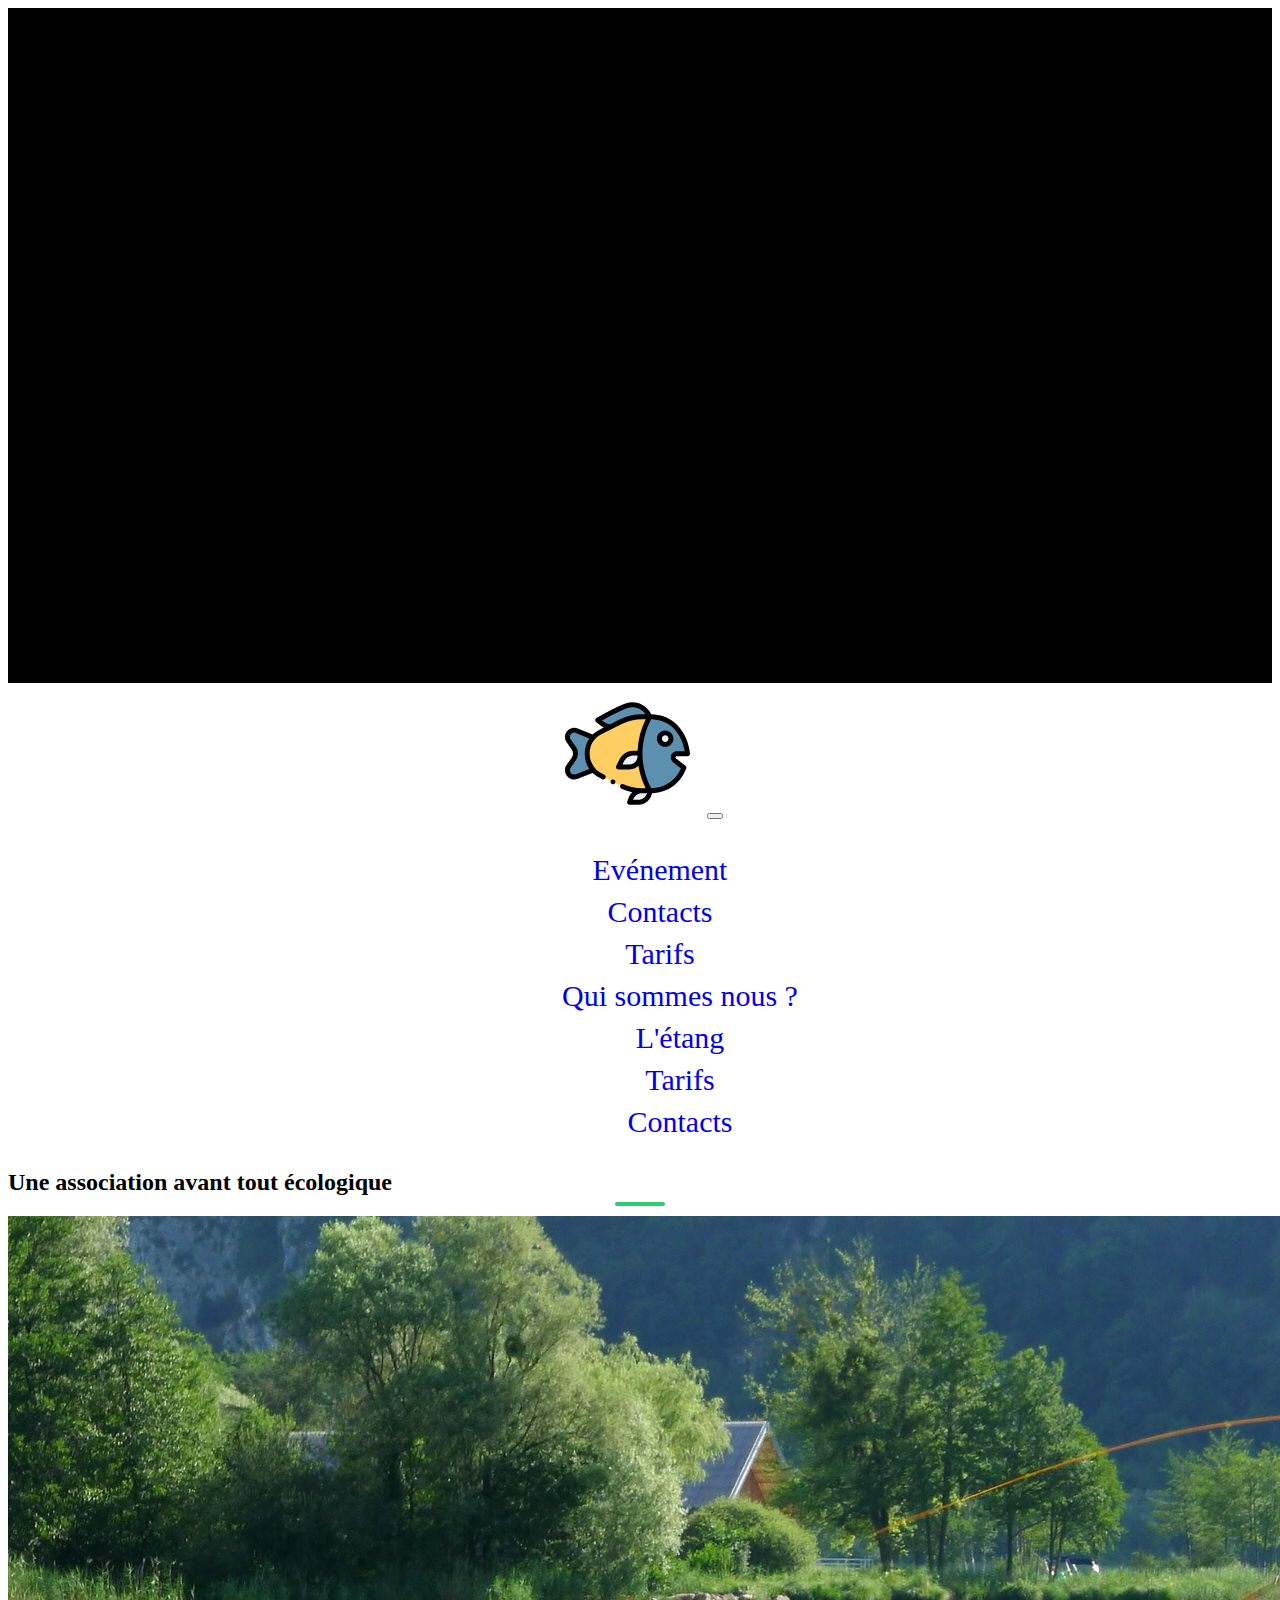
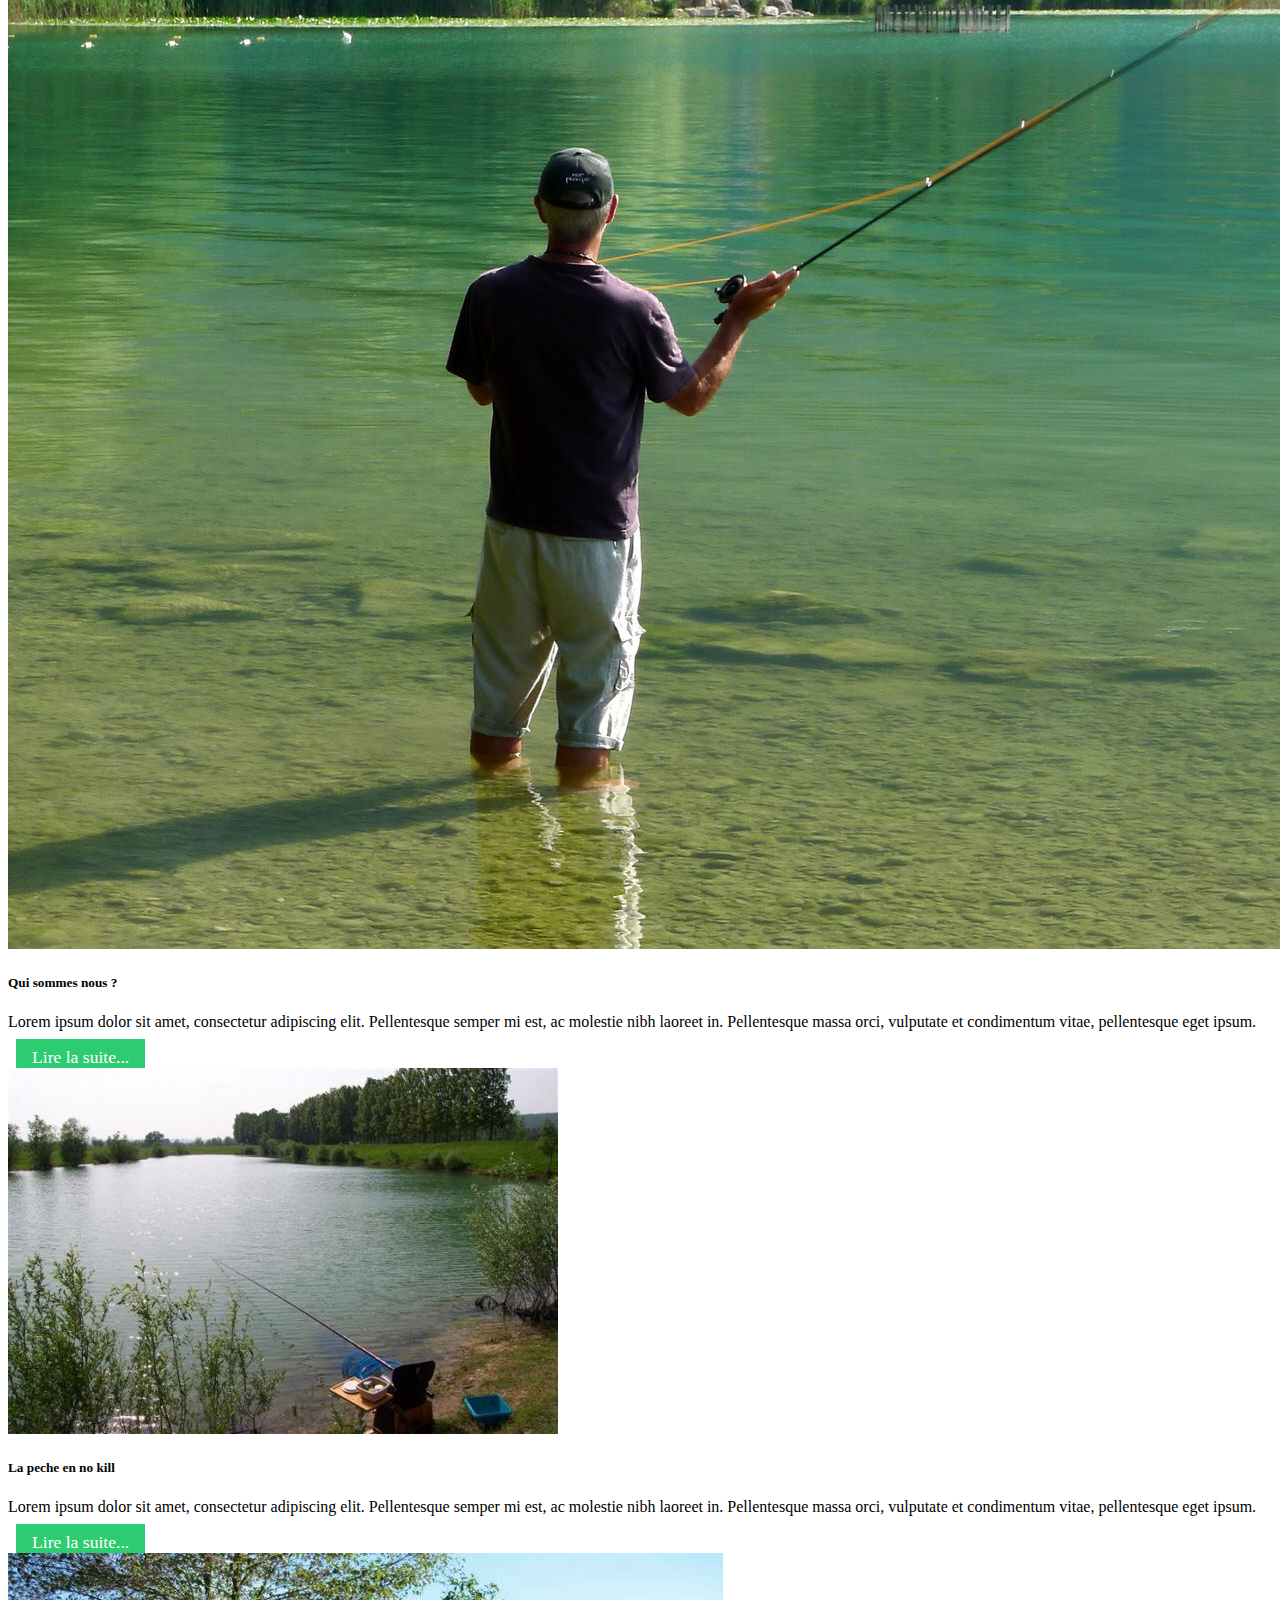
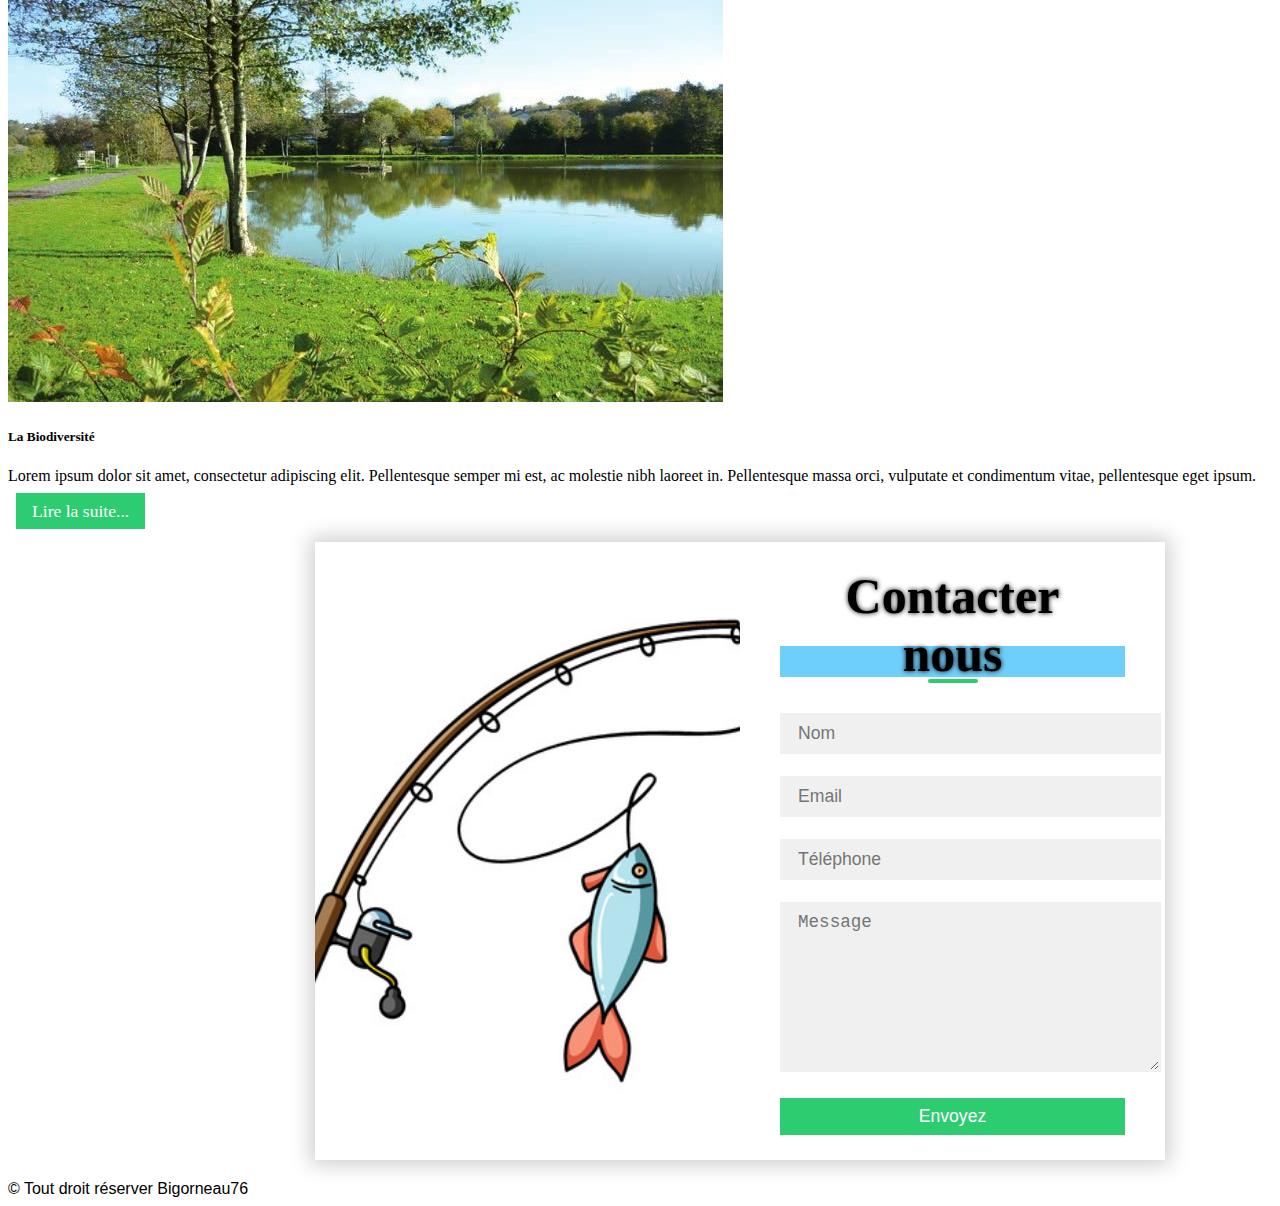
==== commit 76b9f4f3: "add fontawesome icons + new files" ====
--- a/index.html
+++ b/index.html
@@ -6,7 +6,8 @@
   <meta name="viewport" content="width=device-width, initial-scale=1.0">
   <link rel="stylesheet" href="style.css">
  <link href="https://cdn.jsdelivr.net/npm/bootstrap@5.1.0/dist/css/bootstrap.min.css" rel="stylesheet" integrity="sha384-KyZXEAg3QhqLMpG8r+8fhAXLRk2vvoC2f3B09zVXn8CA5QIVfZOJ3BCsw2P0p/We" crossorigin="anonymous">
-  <title>Mordu de pêche</title>
+ <link rel="stylesheet" href="Icons/fontawesome-free-5.15.4-web/css/fontawesome.min.css">
+ <title>Mordu de pêche</title>
 </head>
 <body>
   <header>
@@ -42,7 +43,7 @@
           <a class="nav-link active" href="#">Contacts</a>
         </li>
         <li class="nav-item">
-          <a class="nav-link active" href="#">Tarifs</a>
+          <a class="nav-link active" href="Tarifs.html">Tarifs</a>
         </li>
         <li class="nav-item dropdown">
           <ul class="dropdown-menu" aria-labelledby="navbarDropdownMenuLink">
@@ -63,7 +64,7 @@
       <div class="row row-cols-1 row-cols-sm-2">
           <article class="col p-2">
               <div class="card">
-                  <img src="img/peche4.jpg" class="card-img-top rounded-md" alt="">
+                  <img src="img/peche4.jpg" class="card-img-top rounded-sm" alt="">
                   <div class="card-body">
                       <h5 class="card-title">Qui sommes nous ?</h5>
                       <p class="card-text">
@@ -77,7 +78,7 @@
           </article>
           <article class="col p-2">
               <div class="card">
-                  <img src="img/peche etang.jpg" class="card-img-top rounded-md" alt="">
+                  <img src="img/peche etang.jpg" class="card-img-top rounded-sm" alt="">
                   <div class="card-body">
                     <h5 class="card-title">La peche en no kill</h5>
                     <p class="card-text">
@@ -91,7 +92,7 @@
           </article>
           <article class="col p-2">
               <div class="card">
-                  <img src="img/peche3.jpg" class="card-img-top rounded-md" alt="">
+                  <img src="img/peche3.jpg" class="card-img-top rounded-sm" alt="">
                   <div class="card-body">
                       <h5 class="card-title">La Biodiversité</h5>
                       <p class="card-text">
@@ -117,10 +118,10 @@
             </div>
           </div>
   </section>
-  </main>
-  <footer>
-    <p>Tout droit réserver</p>
-  </footer>
+</main>
+<footer>
+ <span>&#169; Tout droit réserver Bigorneau76</span>
+</footer>
       
   
 </body>
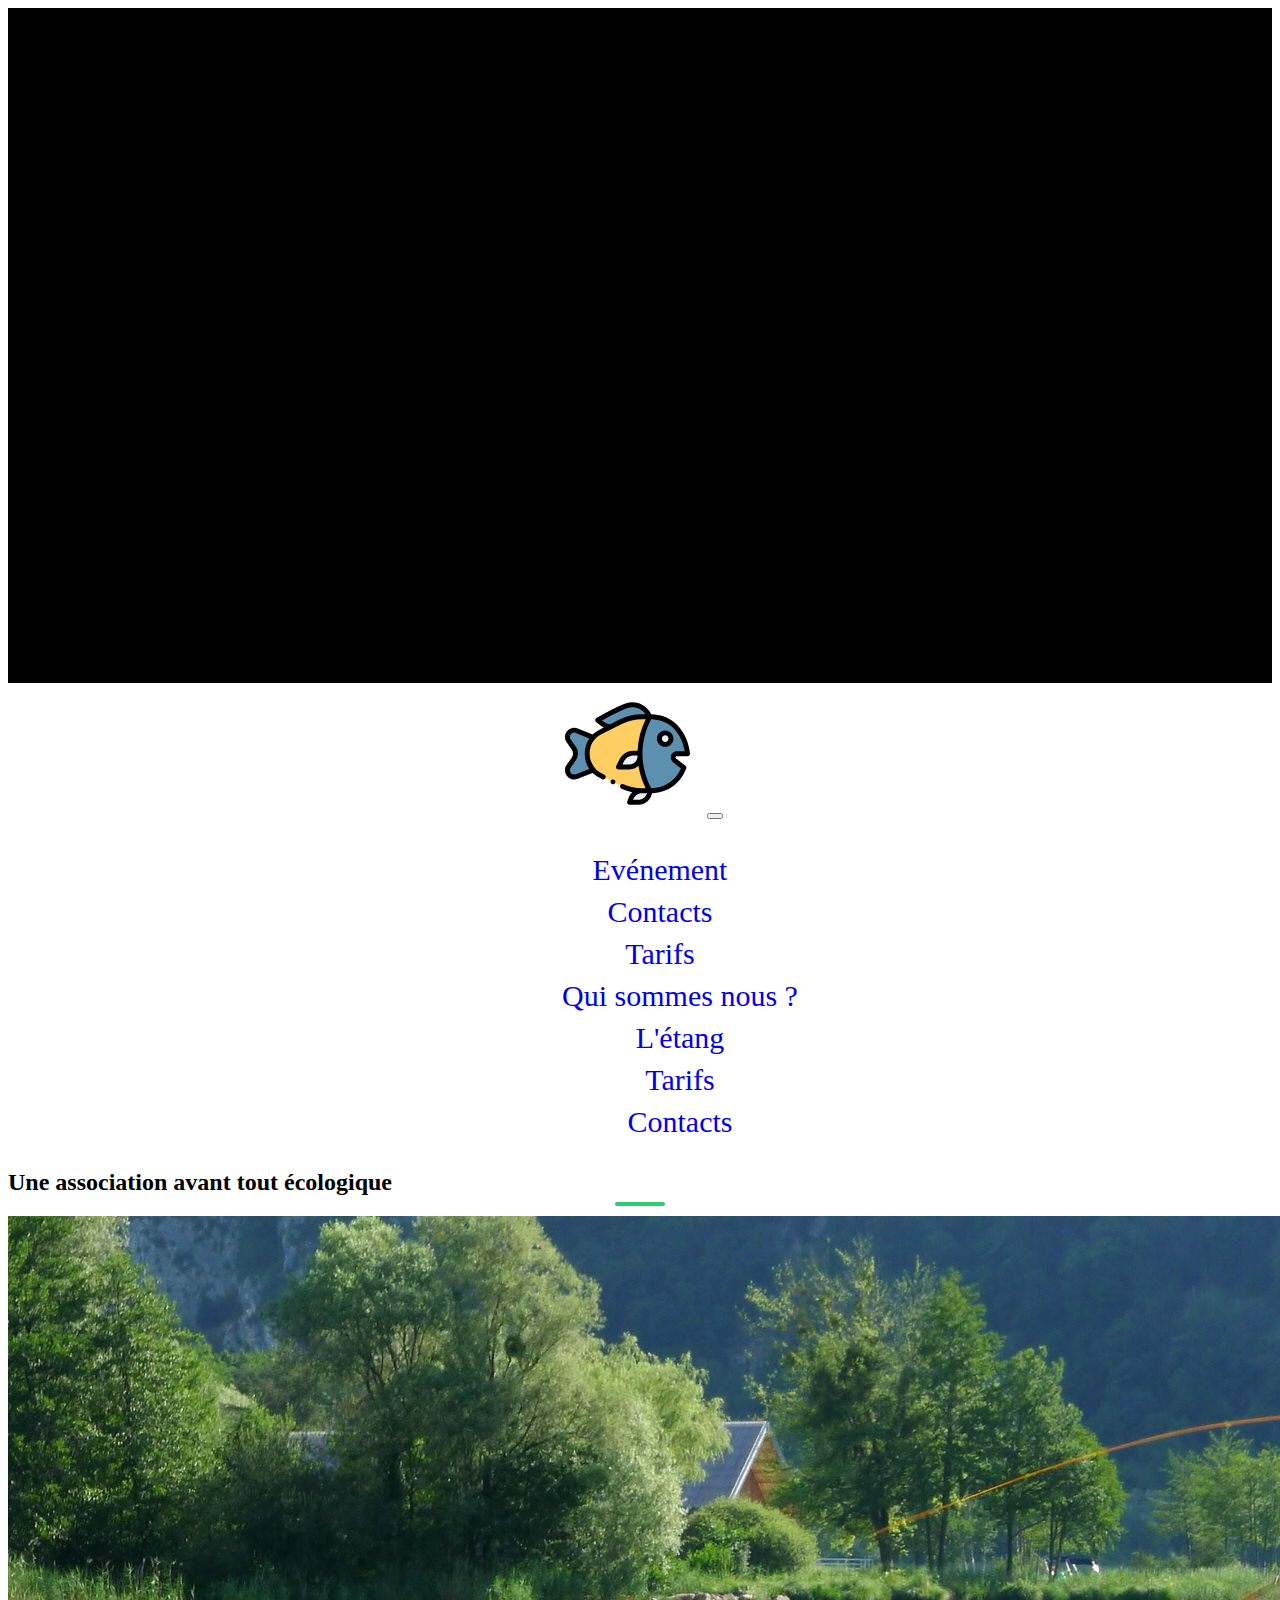
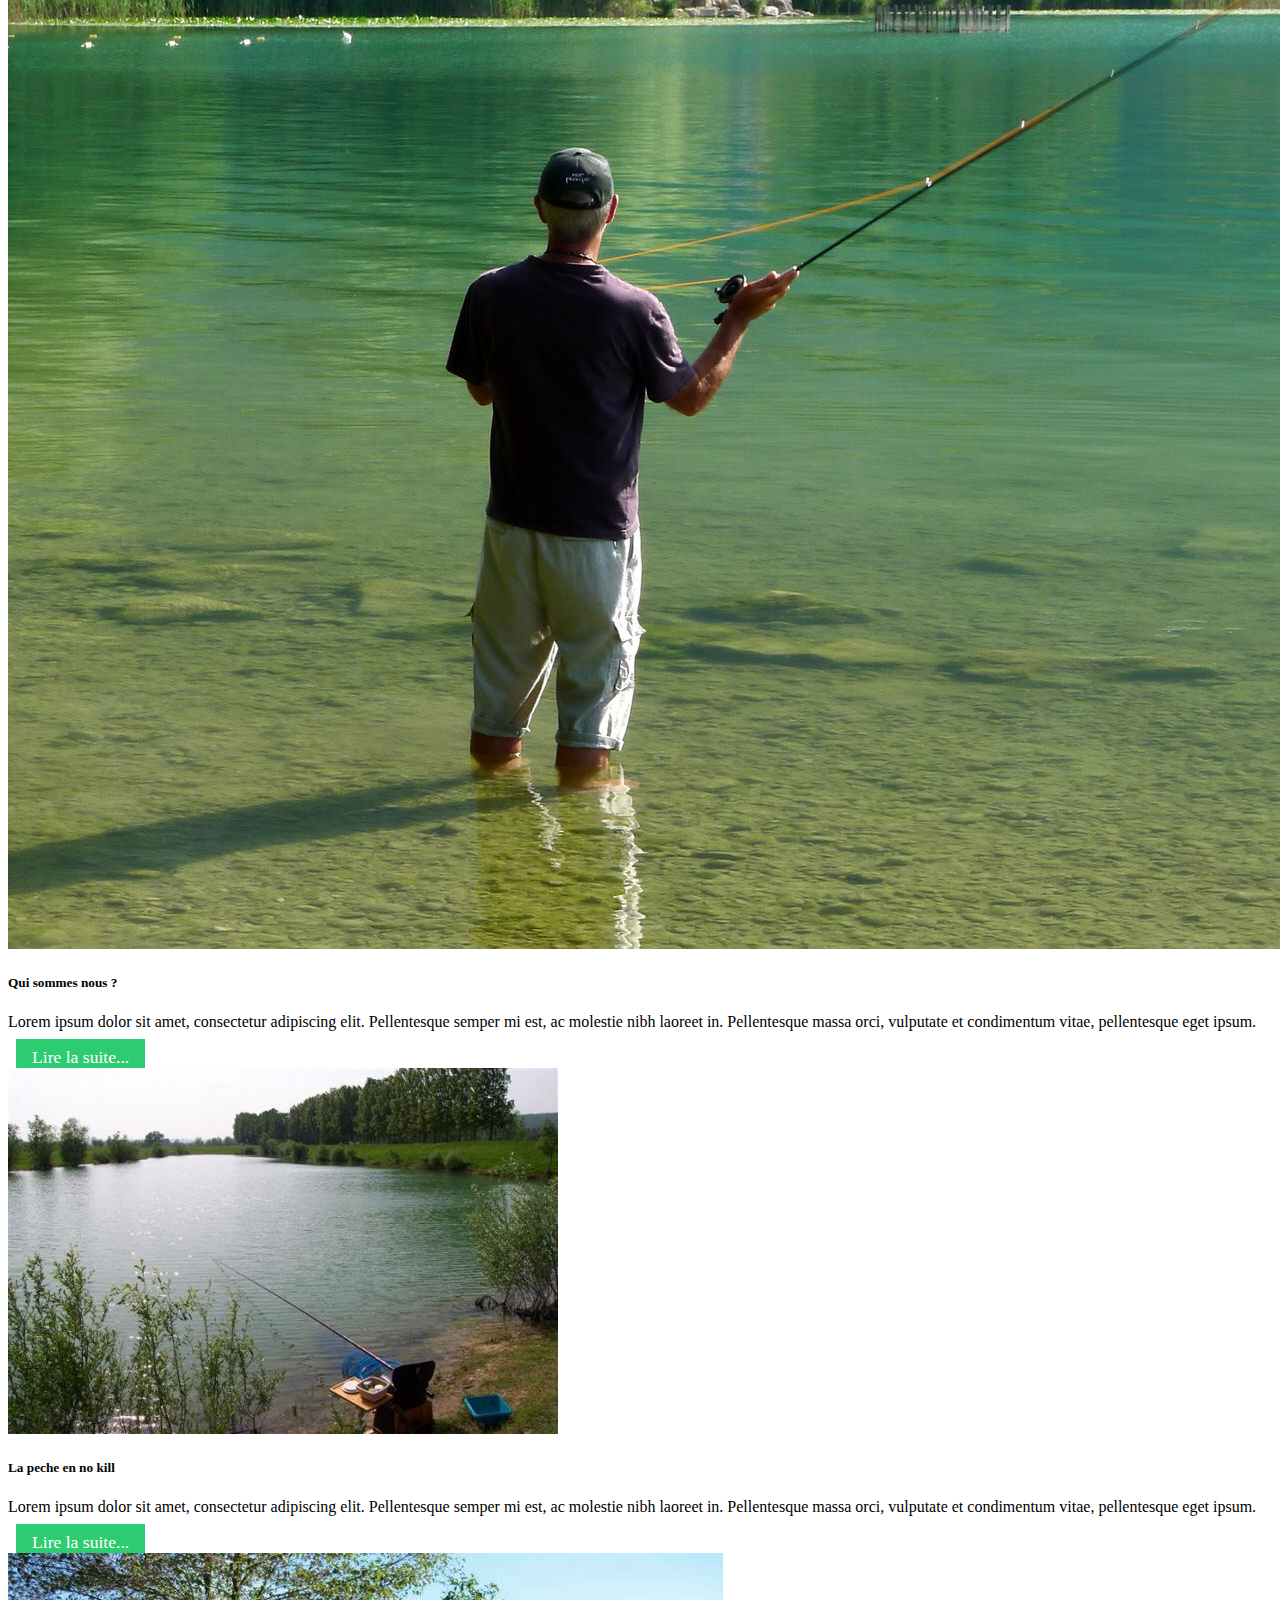
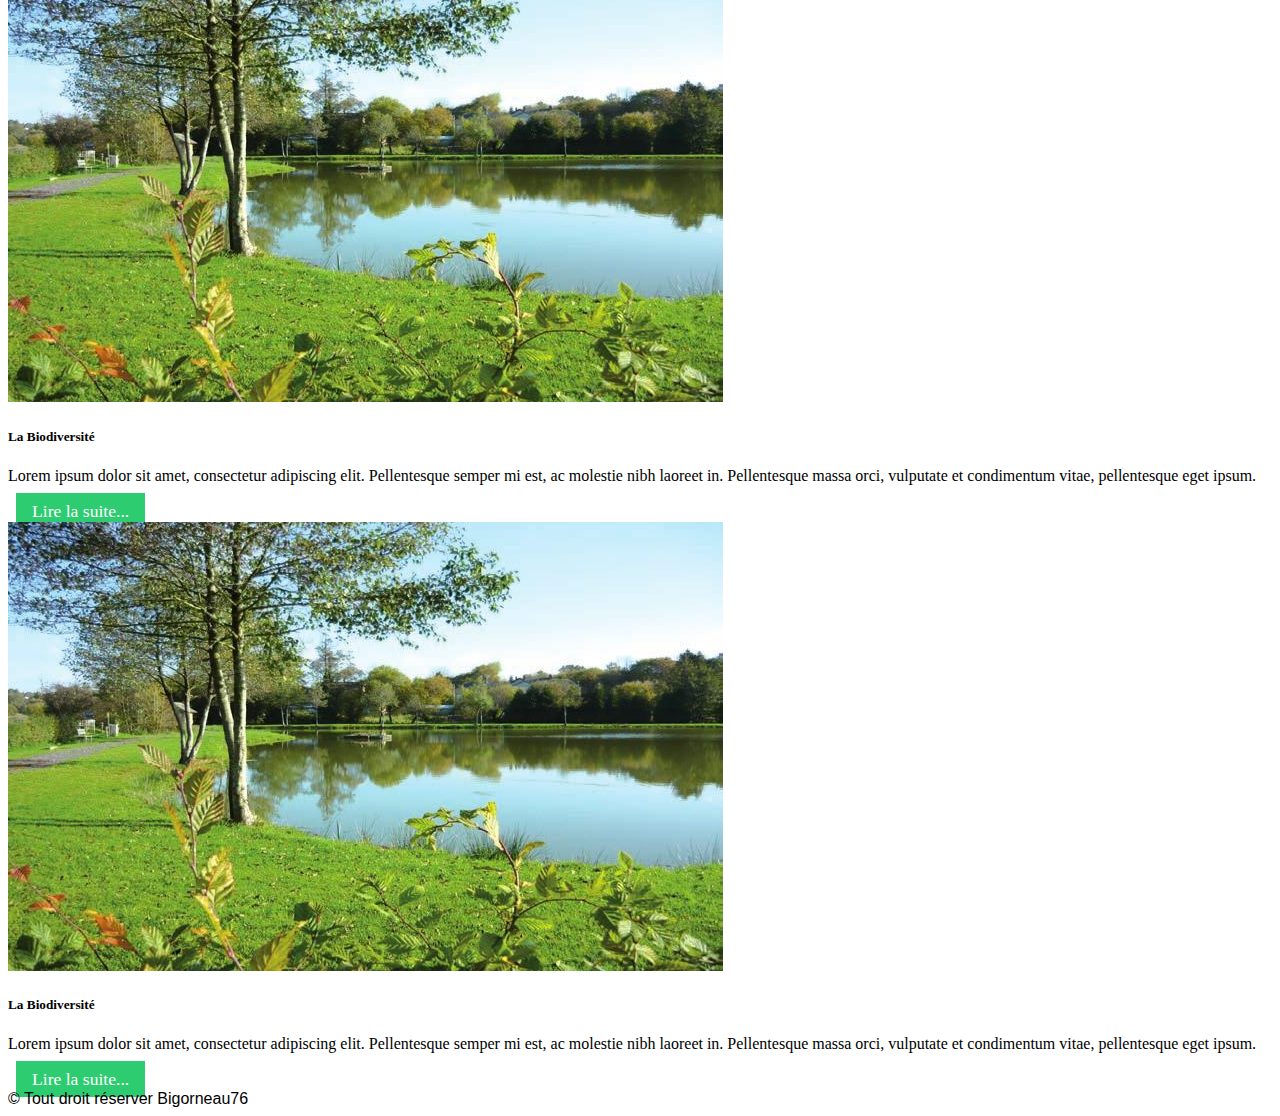
==== commit 9111e668: "add contact.html" ====
--- a/index.html
+++ b/index.html
@@ -4,6 +4,8 @@
   <meta charset="UTF-8">
   <meta http-equiv="X-UA-Compatible" content="IE=edge">
   <meta name="viewport" content="width=device-width, initial-scale=1.0">
+  <meta name="description" content="Mordu de pêche ,association national de pecheur, préservation des especes, étangs de pêche 
+  partout en france, événement régulier sur nos étangs, passioné de pêche retrouvez toutes les informations sur notre site.">
   <link rel="stylesheet" href="style.css">
  <link href="https://cdn.jsdelivr.net/npm/bootstrap@5.1.0/dist/css/bootstrap.min.css" rel="stylesheet" integrity="sha384-KyZXEAg3QhqLMpG8r+8fhAXLRk2vvoC2f3B09zVXn8CA5QIVfZOJ3BCsw2P0p/We" crossorigin="anonymous">
  <link rel="stylesheet" href="Icons/fontawesome-free-5.15.4-web/css/fontawesome.min.css">
@@ -64,7 +66,7 @@
       <div class="row row-cols-1 row-cols-sm-2">
           <article class="col p-2">
               <div class="card">
-                  <img src="img/peche4.jpg" class="card-img-top rounded-sm" alt="">
+                  <img src="img/peche4.jpg" class="card-img-top rounded-sm" alt="Mordu_de_pêche">
                   <div class="card-body">
                       <h5 class="card-title">Qui sommes nous ?</h5>
                       <p class="card-text">
@@ -78,7 +80,7 @@
           </article>
           <article class="col p-2">
               <div class="card">
-                  <img src="img/peche etang.jpg" class="card-img-top rounded-sm" alt="">
+                  <img src="img/peche etang.jpg" class="card-img-top rounded-sm" alt="No_Kill">
                   <div class="card-body">
                     <h5 class="card-title">La peche en no kill</h5>
                     <p class="card-text">
@@ -92,7 +94,7 @@
           </article>
           <article class="col p-2">
               <div class="card">
-                  <img src="img/peche3.jpg" class="card-img-top rounded-sm" alt="">
+                  <img src="img/peche3.jpg" class="card-img-top rounded-sm" alt="Etang_Association">
                   <div class="card-body">
                       <h5 class="card-title">La Biodiversité</h5>
                       <p class="card-text">
@@ -104,19 +106,21 @@
                   </div>
               </div>
           </article>
-          <div class="container">
-            <div class="contact-box">
-              <div class="left"></div>
-              <div class="right">
-                <h2 class="title title-1 ">Contacter nous</h2>
-                <input type="text" class="field" placeholder="Nom">
-                <input type="email" class="field" placeholder="Email">
-                <input type="number" class="field" placeholder="Téléphone">
-                <textarea placeholder="Message" class="field"></textarea>
-                <button class="btn">Envoyez</button>
-              </div>
+          <article class="col p-2">
+            <div class="card">
+                <img src="img/peche3.jpg" class="card-img-top rounded-sm" alt="">
+                <div class="card-body">
+                    <h5 class="card-title">La Biodiversité</h5>
+                    <p class="card-text">
+                        Lorem ipsum dolor sit amet, consectetur adipiscing elit.
+                        Pellentesque semper mi est, ac molestie nibh laoreet in.
+                        Pellentesque massa orci, vulputate et condimentum vitae, pellentesque eget ipsum.
+                    </p>
+                    <a href="#" class="btn btn-secondary">Lire la suite...</a>
+                </div>
             </div>
-          </div>
+        </article>
+          
   </section>
 </main>
 <footer>
--- a/style.css
+++ b/style.css
@@ -70,6 +70,12 @@
   
 }
 
+.Box {
+display: flex;
+flex-direction: column;
+justify-content: right;
+align-items: center;
+}
 
 .container{
 	position: relative;
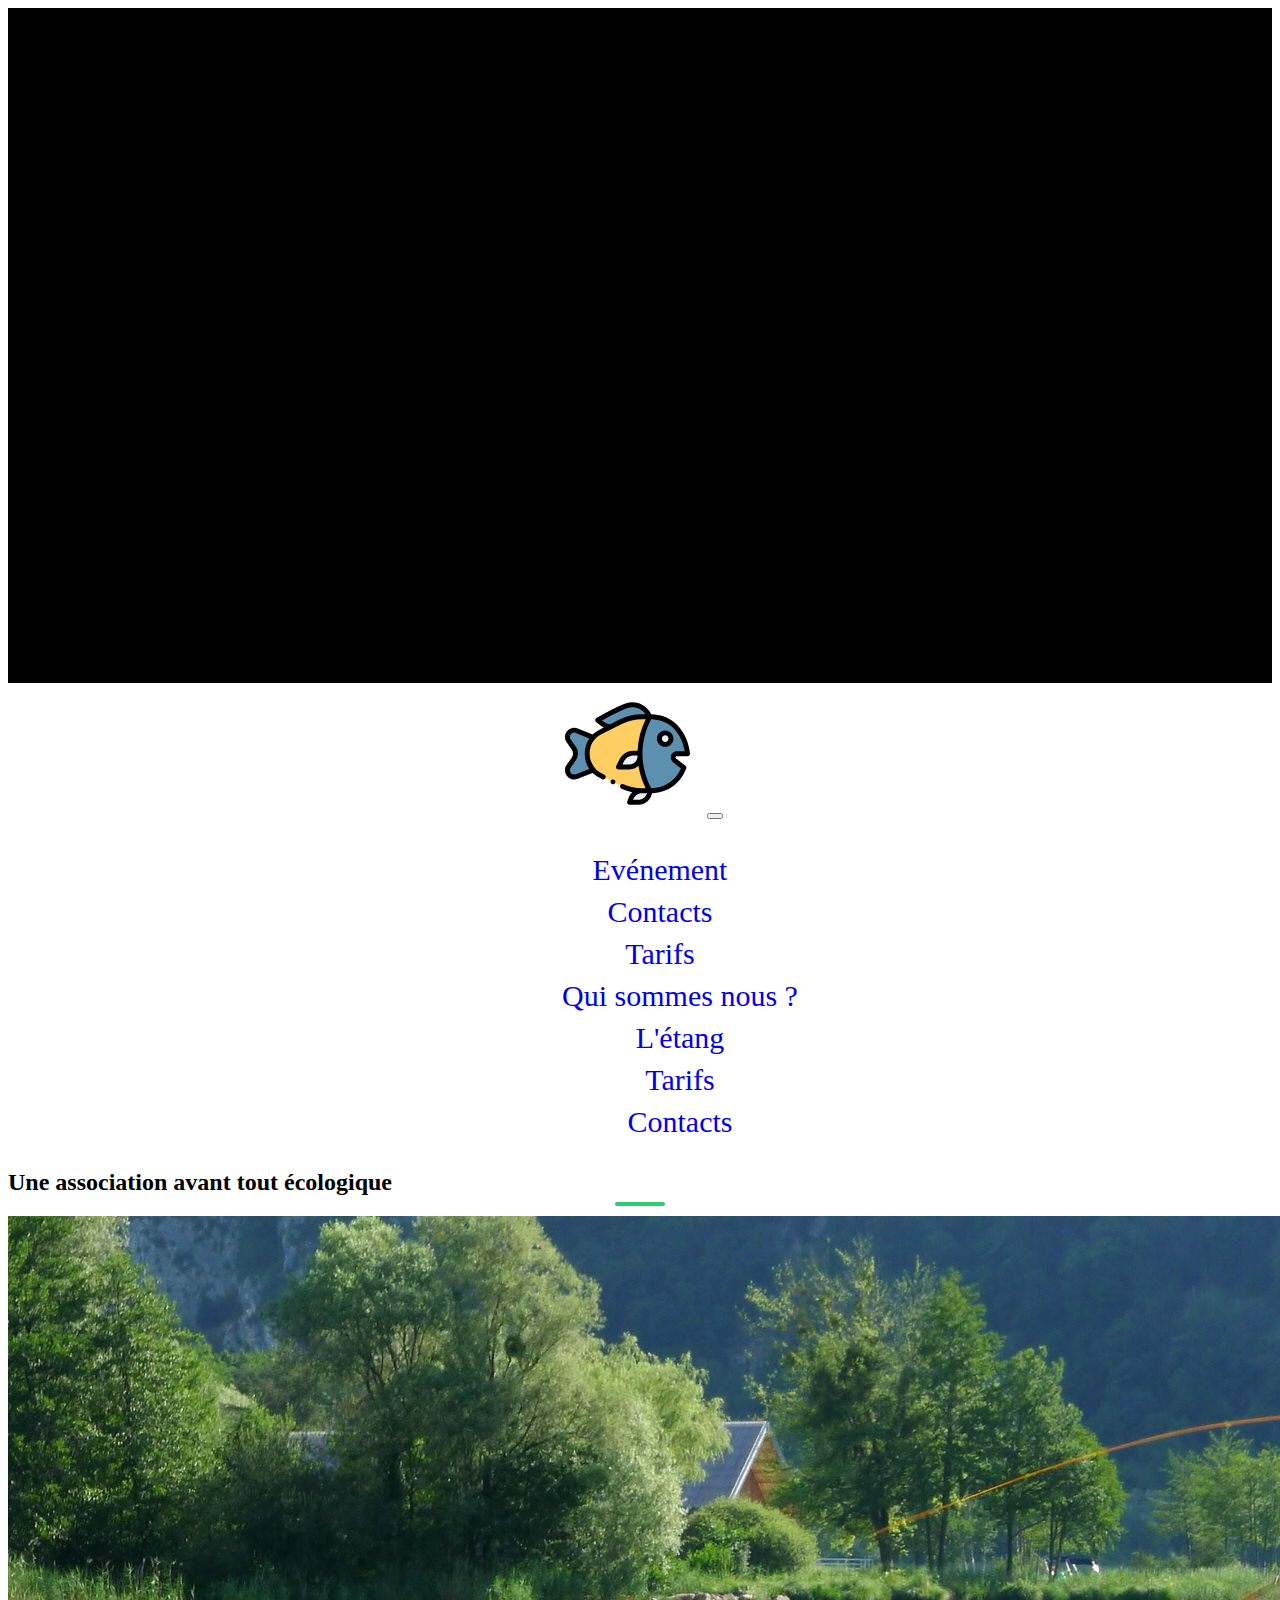
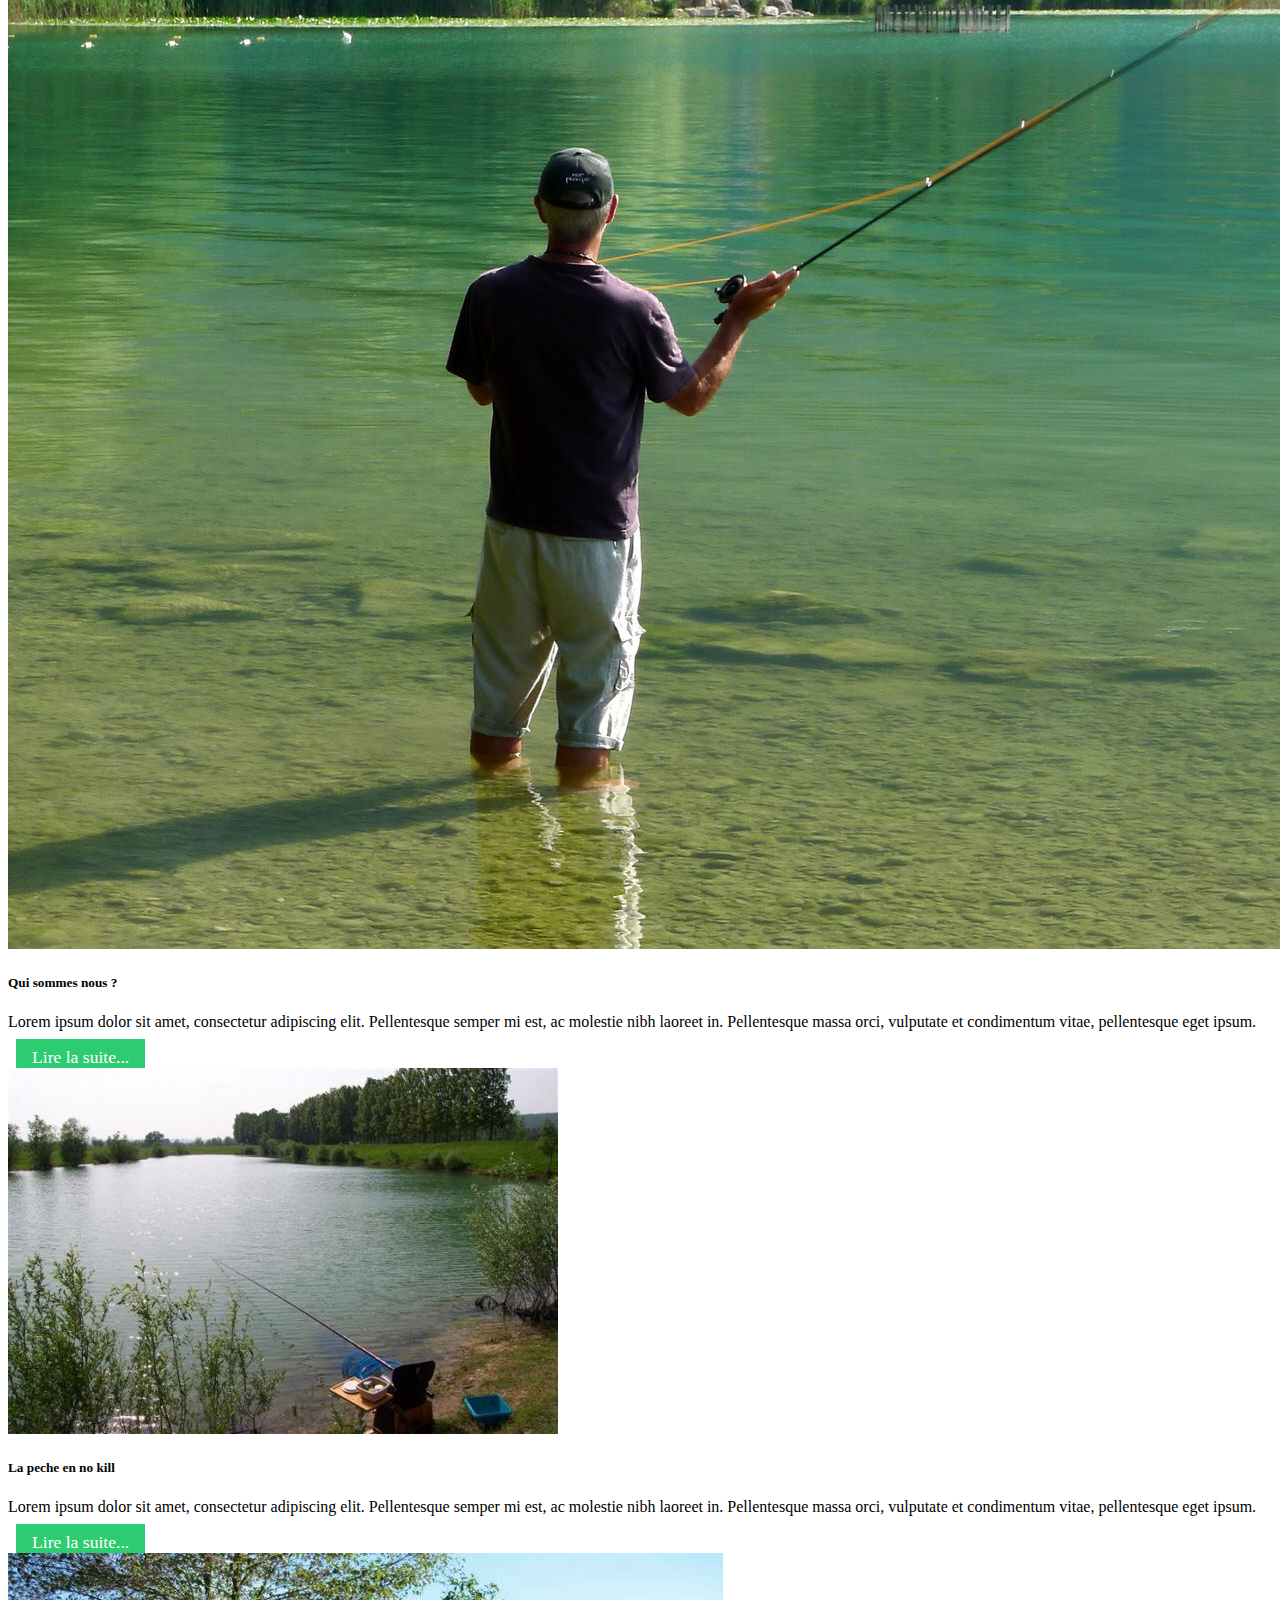
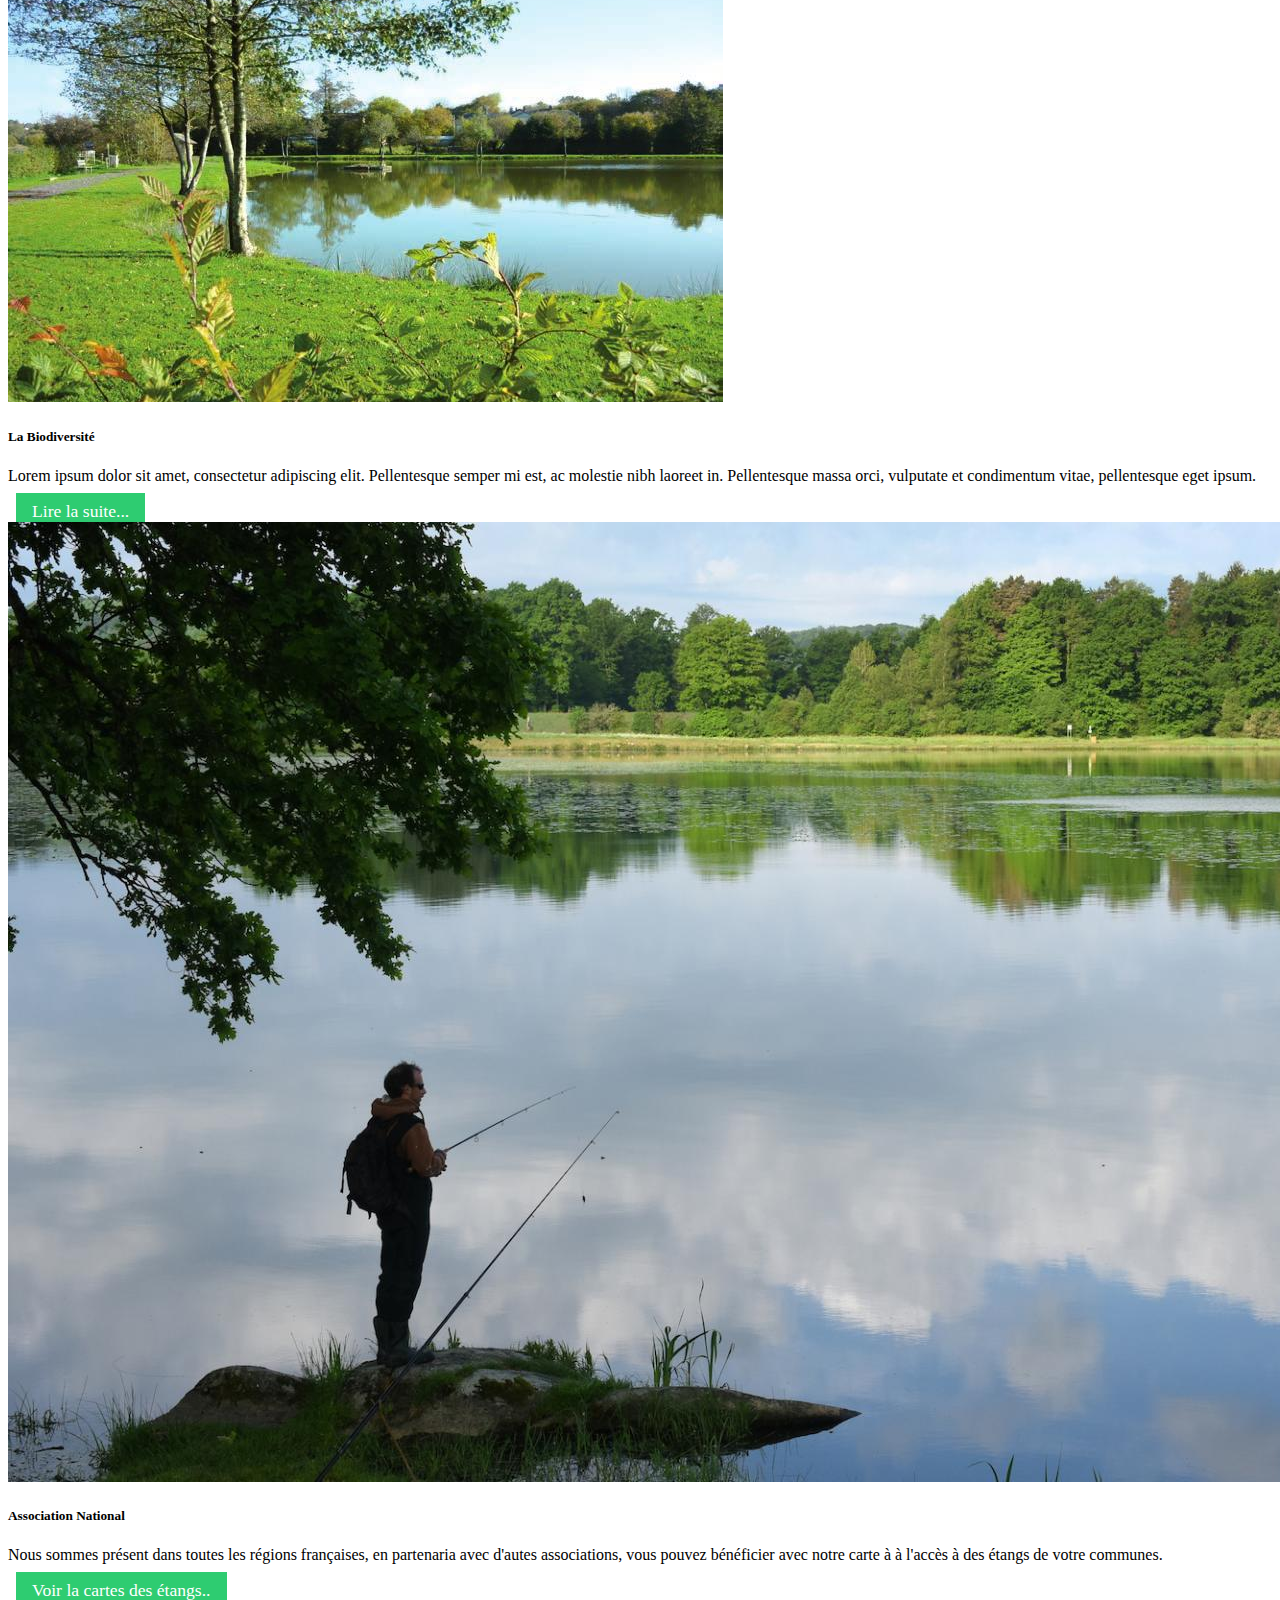
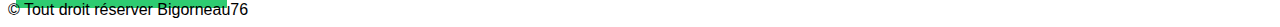
==== commit 47141aac: "Add item in index+ custom contacts.html" ====
--- a/index.html
+++ b/index.html
@@ -42,7 +42,7 @@
           <a class="nav-link active" aria-current="page" href="Les_evenements.html"> Evénement </a>
         </li>
         <li class="nav-item">
-          <a class="nav-link active" href="#">Contacts</a>
+          <a class="nav-link active" href="contact.html">Contacts</a>
         </li>
         <li class="nav-item">
           <a class="nav-link active" href="Tarifs.html">Tarifs</a>
@@ -108,15 +108,15 @@
           </article>
           <article class="col p-2">
             <div class="card">
-                <img src="img/peche3.jpg" class="card-img-top rounded-sm" alt="">
+                <img src="img/pecheurlim.jpg" class="card-img-top rounded-sm" alt="Association_National">
                 <div class="card-body">
-                    <h5 class="card-title">La Biodiversité</h5>
+                    <h5 class="card-title">Association National</h5>
                     <p class="card-text">
-                        Lorem ipsum dolor sit amet, consectetur adipiscing elit.
-                        Pellentesque semper mi est, ac molestie nibh laoreet in.
-                        Pellentesque massa orci, vulputate et condimentum vitae, pellentesque eget ipsum.
+                        Nous sommes présent dans toutes les régions françaises,
+                        en partenaria avec d'autes associations, vous pouvez bénéficier avec notre carte à
+                        à l'accès à des étangs de votre communes.
                     </p>
-                    <a href="#" class="btn btn-secondary">Lire la suite...</a>
+                    <a href="Les_evenements.html" class="btn btn-primary">Voir la cartes des étangs..</a>
                 </div>
             </div>
         </article>
--- a/style.css
+++ b/style.css
@@ -75,6 +75,7 @@
 flex-direction: column;
 justify-content: right;
 align-items: center;
+padding-top: 4em;
 }
 
 .container{
